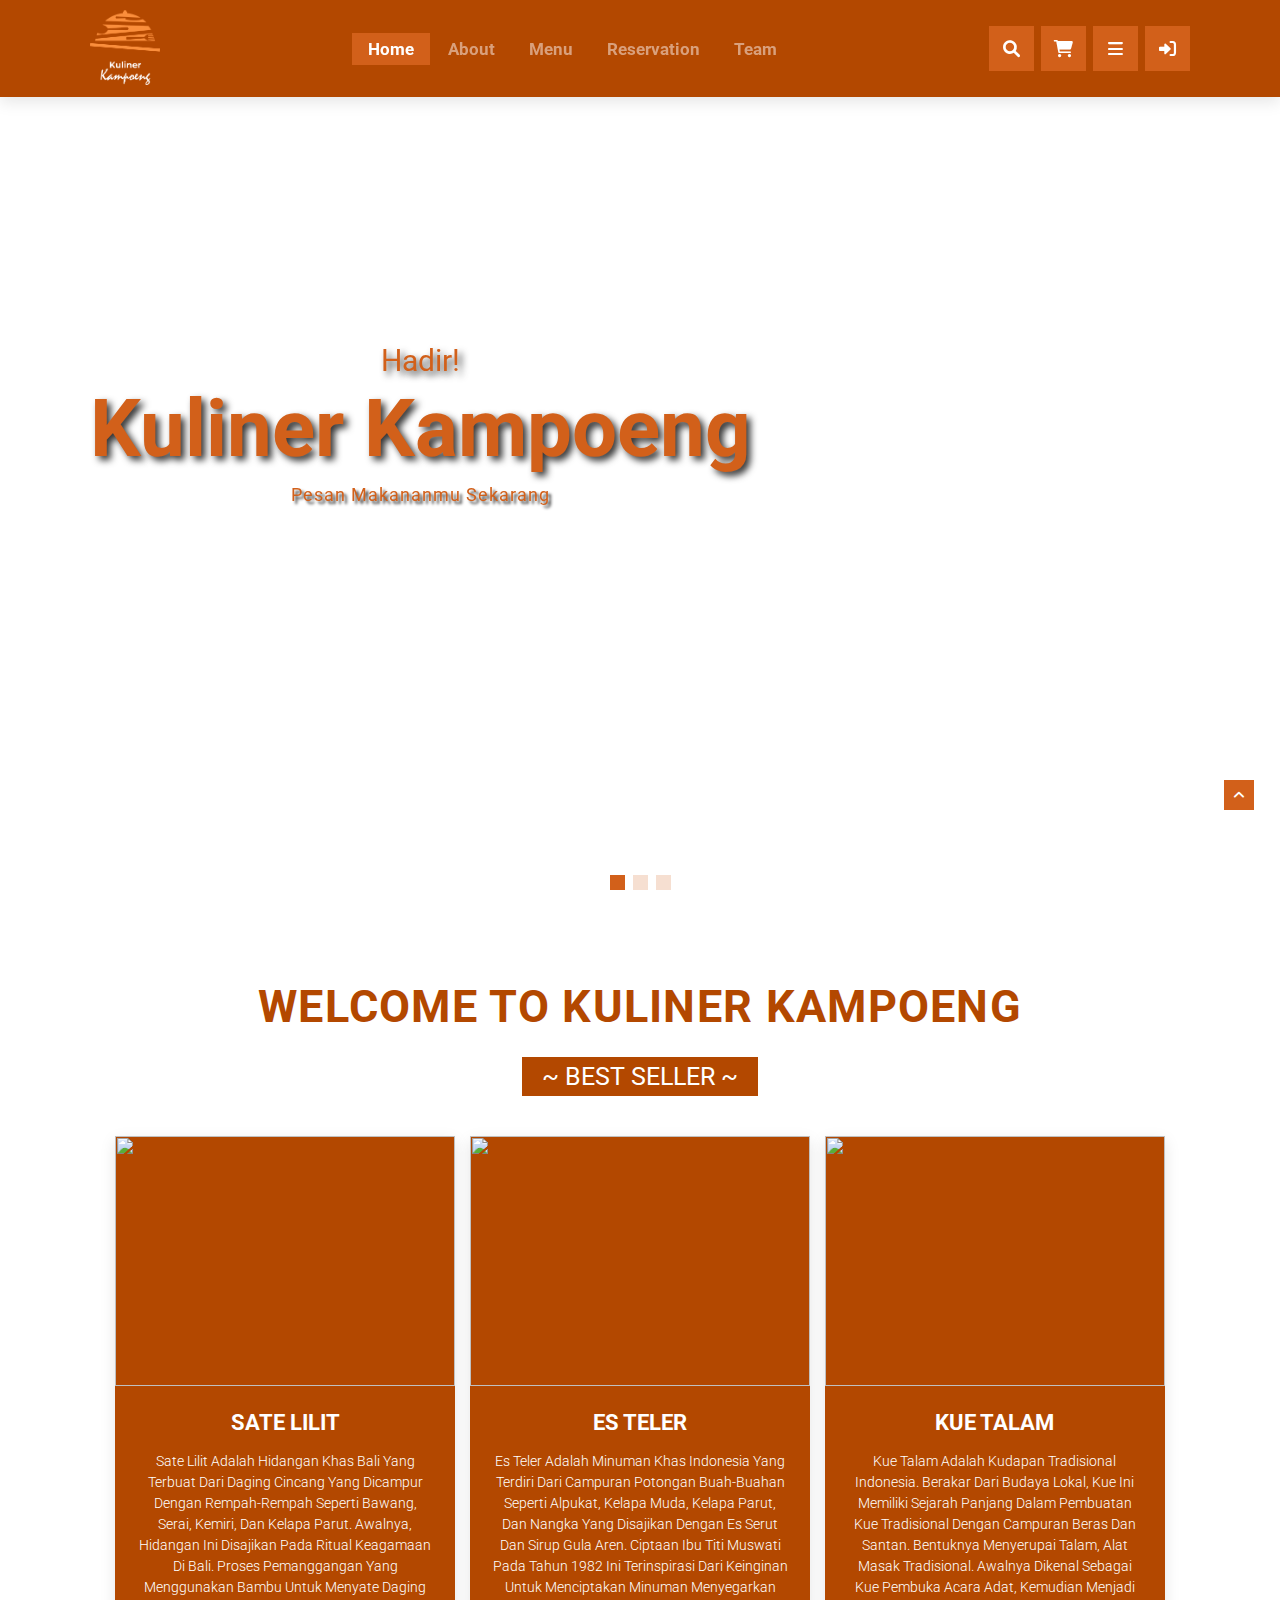
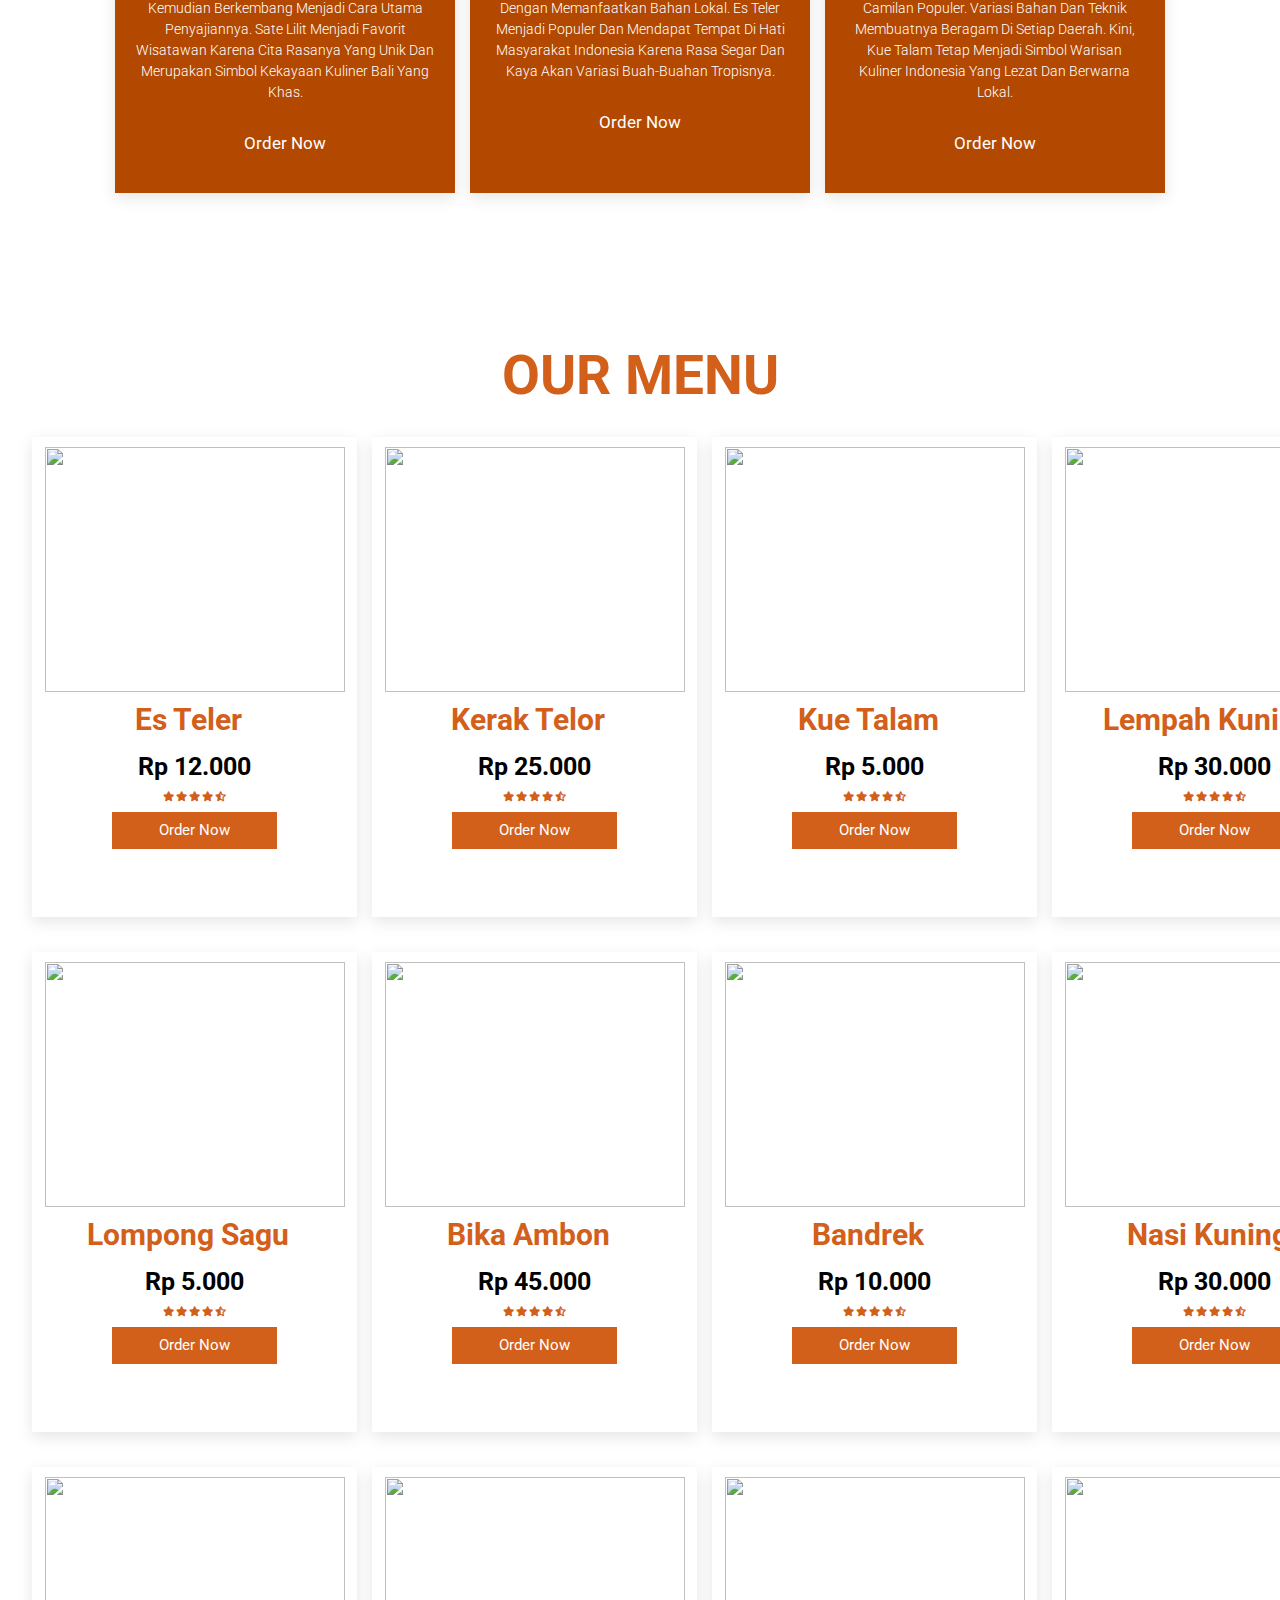
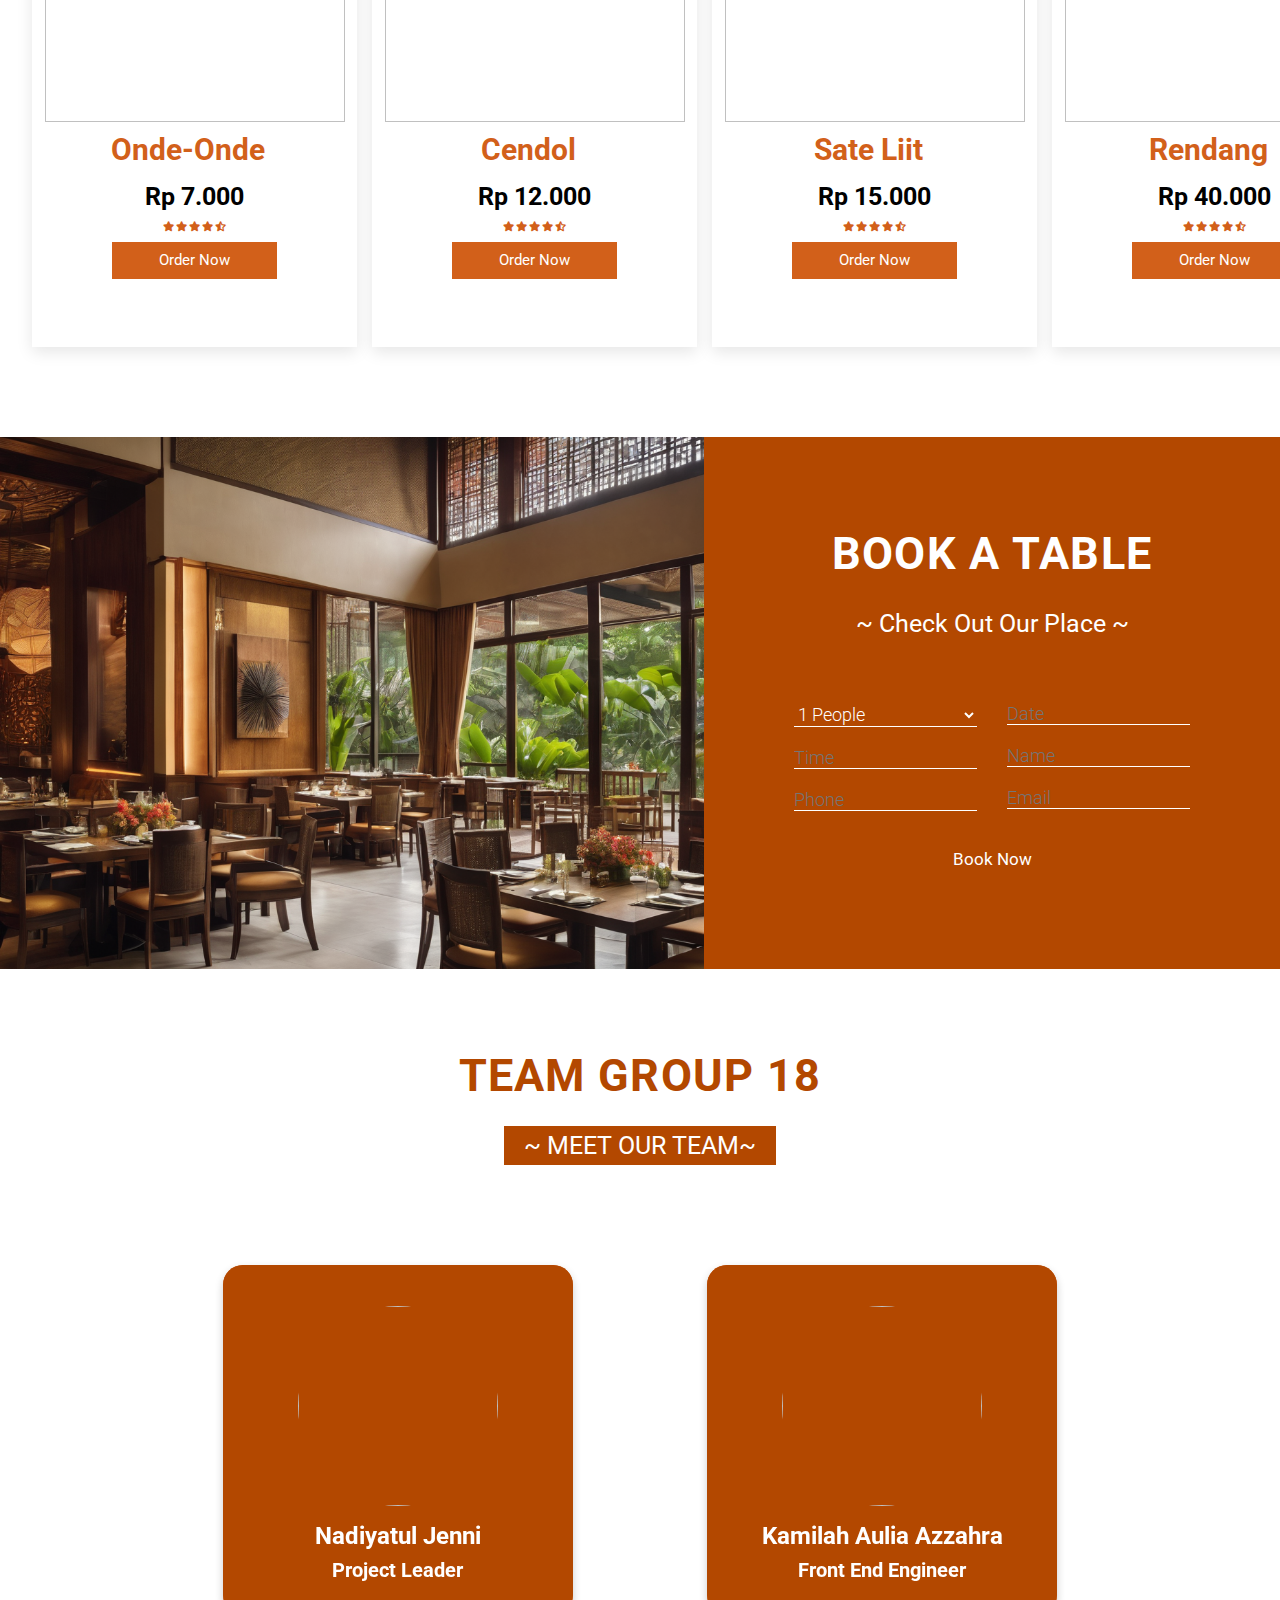
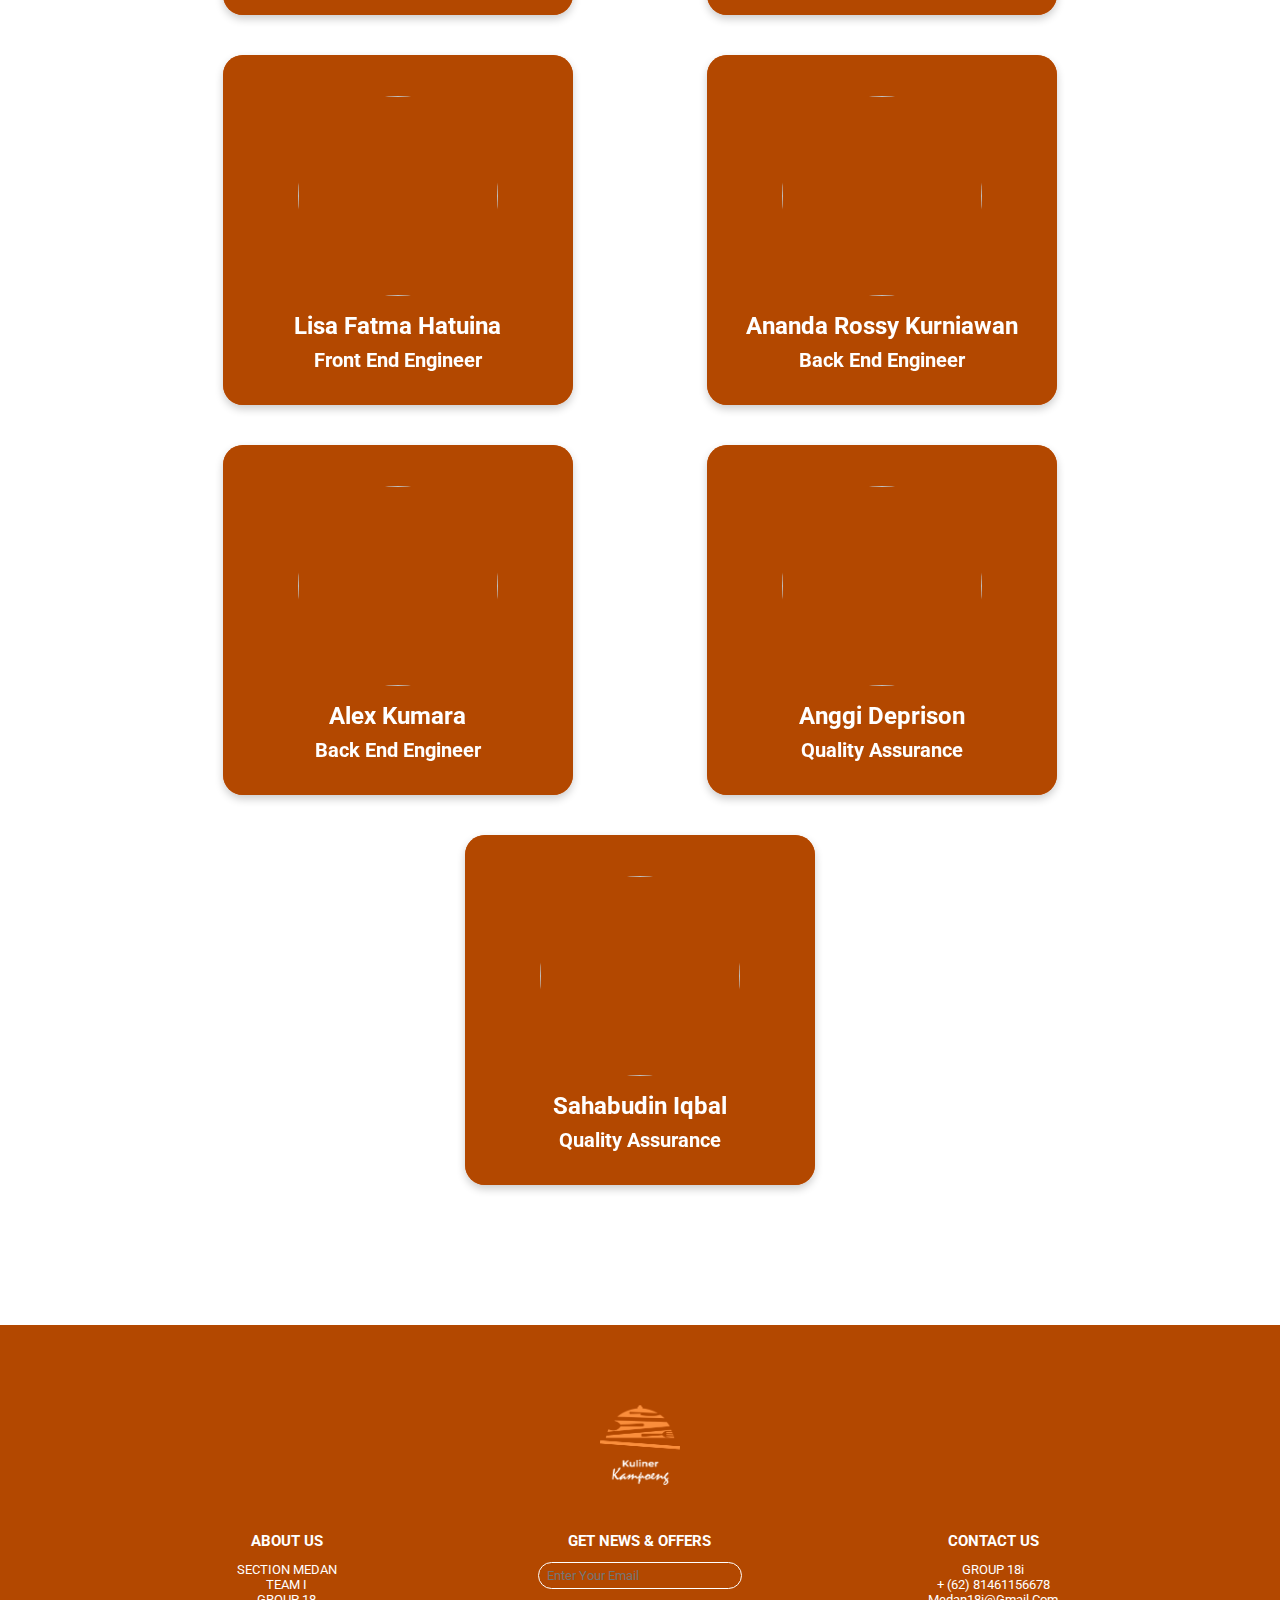
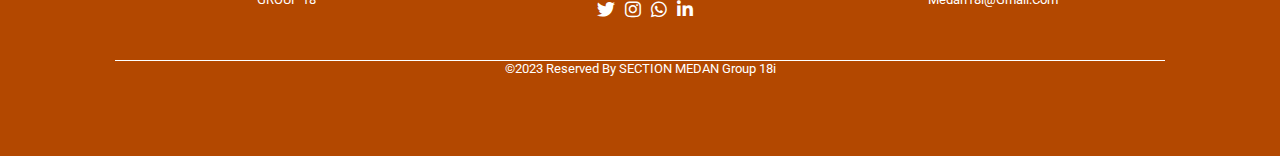
==== index.html @ fc72dc9d "terbaru" ====
<!DOCTYPE html>
<html>
<head>
	<meta charset="utf-8">
	<meta name="viewport" content="width=device-width, initial-scale=1">
	<title>MEDAN 18</title>
	<link rel="stylesheet" type="text/css" href="https://cdnjs.cloudflare.com/ajax/libs/font-awesome/6.0.0/css/all.min.css">
	<link rel="stylesheet" type="text/css" href="style.css">
    <link rel="stylesheet" href="https://unpkg.com/swiper/swiper-bundle.min.css"/>

</head>
<body>
	<!-- header section start -->
	<header>
		<a href="#" class="logo"><img src="img/Logo Group 18.png"></a>

		<nav class="navbar">
			<a href="#home" class="active"><strong>home</strong></a>
			<a href="#about"><strong>about</strong></a>
			<a href="#menu"><strong>menu</strong></a>
			<a href="#reservation"><strong>reservation</strong></a>
			<a href="#team"><strong>team</strong></a>
		</nav>

		<div class="icons">
			<i class="fas fa-bars" id="menu"></i>
			<i class="fas fa-search"></i>
			<i class="fas fa-shopping-cart"></i>
			<i class="fas fa-bars" id="menu-toggle"></i>
			<a onclick="redirectToLogin()">
				<i class="fas fa-sign-in-alt"></i></a>				
			</div>
			
		</div>
	</header>
	<!-- header section end -->

	<!-- slider section start -->
	<div class="home" id="home">
		<div class="swiper home-slider">
			<div class="swiper-wrapper wrapper">
				<div class="swiper-slide slide slide1">
					<div class="content">
						

						<h3><strong>Hadir!</strong></h3>
						<h1>Kuliner Kampoeng</h1>
						<p>
							<strong>Pesan Makananmu Sekarang</strong> 
						</p>
						<a href="#" class="btn">order now</a>
					</div>
				</div>

				<div class="swiper-slide slide slide2">
					<div class="content">
						

						<h3><strong>Diskon Hari ini!</strong></h3>
						<h1>Rasakan kelezatan</h1>
						<p>
							<strong>Temukan kelezatan dengan satu klik</strong>
						</p>
						<a href="#" class="btn">order now</a>
					</div>
				</div>

				<div class="swiper-slide slide slide3">
					<div class="content">
						

						<h3><strong>Promo Eksklusif!</strong></h3>
						<h1>memberikan voucher</h1>
						<p>
							<strong>Potongan harga untuk setiap pembelian</strong>
						</p>
						<a href="#" class="btn">order now</a>
					</div>
				</div>
			</div>

			<div class="swiper-pagination"></div>
		</div>
	</div>
	<!-- slider section ends -->

	<!-- welcome section start -->
	<section class="welcome" id="about">
		<h1 class="heading">WELCOME TO KULINER KAMPOENG</h1>
		<center><h3 class="sub-heading"> <strong>~ BEST SELLER ~</strong> </h3></center>

		<div class="box-container">
			<div class="box">
				<div class="image">
					<img src="img/sate lilit.png">
				</div>

				<div class="content">
					<h3><strong>SATE LILIT</strong></h3>
					<p>Sate lilit adalah hidangan khas Bali yang terbuat dari daging cincang yang dicampur dengan rempah-rempah seperti bawang, serai, kemiri, dan kelapa parut. Awalnya, hidangan ini disajikan pada ritual keagamaan di Bali. Proses pemanggangan yang menggunakan bambu untuk menyate daging kemudian berkembang menjadi cara utama penyajiannya. Sate lilit menjadi favorit wisatawan karena cita rasanya yang unik dan merupakan simbol kekayaan kuliner Bali yang khas.</p>

					<a href="#" class="btn">Order Now</a>
				</div>
			</div>

			<div class="box">
				<div class="image">
					<img src="img/Es Teller.png">
				</div>

				<div class="content">
					<h3><strong>ES TELER</strong></h3>
					<p>Es Teler adalah minuman khas Indonesia yang terdiri dari campuran potongan buah-buahan seperti alpukat, kelapa muda, kelapa parut, dan nangka yang disajikan dengan es serut dan sirup gula aren. Ciptaan Ibu Titi Muswati pada tahun 1982 ini terinspirasi dari keinginan untuk menciptakan minuman menyegarkan dengan memanfaatkan bahan lokal. Es Teler menjadi populer dan mendapat tempat di hati masyarakat Indonesia karena rasa segar dan kaya akan variasi buah-buahan tropisnya.</p>

					<a href="#" class="btn">Order Now</a>
				</div>
			</div>

			<div class="box">
				<div class="image">
					<img src="img/kue talam.png">
				</div>

				<div class="content">
					<h3><strong>KUE TALAM</strong></h3>
					<p>Kue Talam adalah kudapan tradisional Indonesia. Berakar dari budaya lokal, kue ini memiliki sejarah panjang dalam pembuatan kue tradisional dengan campuran beras dan santan. Bentuknya menyerupai talam, alat masak tradisional. Awalnya dikenal sebagai kue pembuka acara adat, kemudian menjadi camilan populer. Variasi bahan dan teknik membuatnya beragam di setiap daerah. Kini, Kue Talam tetap menjadi simbol warisan kuliner Indonesia yang lezat dan berwarna lokal.</p>

					<a href="#" class="btn">Order Now</a>
				</div>
			</div>
		</div>
	</section>
	<!-- welcome section start -->

	<!-- menu section start -->
	<div class="menu" id="Menu">
		<h1>OUR MENU</h1>

		<div class="menu_box">
			<div class="menu_card">

				<div class="menu_image">
					<img src="img/Es Teller.png">
				</div>

				<div class="small_card">
					<i class="fa-solid fa-heart"></i>
				</div>

				<div class="menu_info">
					<h2>es teler</h2>
					<h3>Rp 12.000</h3>
					<div class="menu_icon">
						<i class="fa-solid fa-star"></i>
						<i class="fa-solid fa-star"></i>
						<i class="fa-solid fa-star"></i>
						<i class="fa-solid fa-star"></i>
						<i class="fa-solid fa-star-half-stroke"></i>
					</div>
					<a href="#" class="menu_btn">Order Now</a>
				</div>

			</div> 
			
			<div class="menu_card">

				<div class="menu_image">
					<img src="img/kerak telor.png">
				</div>

				<div class="small_card">
					<i class="fa-solid fa-heart"></i>
				</div>

				<div class="menu_info">
					<h2>Kerak Telor</h2>
					<h3>Rp 25.000</h3>
					<div class="menu_icon">
						<i class="fa-solid fa-star"></i>
						<i class="fa-solid fa-star"></i>
						<i class="fa-solid fa-star"></i>
						<i class="fa-solid fa-star"></i>
						<i class="fa-solid fa-star-half-stroke"></i>
					</div>
					<a href="#" class="menu_btn">Order Now</a>
				</div>

			</div> 

			<div class="menu_card">

				<div class="menu_image">
					<img src="img/kue talam.png">
				</div>

				<div class="small_card">
					<i class="fa-solid fa-heart"></i>
				</div>

				<div class="menu_info">
					<h2>Kue Talam</h2>
					<h3>Rp 5.000</h3>
					<div class="menu_icon">
						<i class="fa-solid fa-star"></i>
						<i class="fa-solid fa-star"></i>
						<i class="fa-solid fa-star"></i>
						<i class="fa-solid fa-star"></i>
						<i class="fa-solid fa-star-half-stroke"></i>
					</div>
					<a href="#" class="menu_btn">Order Now</a>
				</div>

			</div> 

			<div class="menu_card">

				<div class="menu_image">
					<img src="img/lempah kuning.png">
				</div>

				<div class="small_card">
					<i class="fa-solid fa-heart"></i>
				</div>

				<div class="menu_info">
					<h2>Lempah Kuning</h2>
					<h3>Rp 30.000</h3>
					<div class="menu_icon">
						<i class="fa-solid fa-star"></i>
						<i class="fa-solid fa-star"></i>
						<i class="fa-solid fa-star"></i>
						<i class="fa-solid fa-star"></i>
						<i class="fa-solid fa-star-half-stroke"></i>
					</div>
					<a href="#" class="menu_btn">Order Now</a>
				</div>

			</div> 

			<div class="menu_card">

				<div class="menu_image">
					<img src="img/lompong sagu.png">
				</div>

				<div class="small_card">
					<i class="fa-solid fa-heart"></i>
				</div>

				<div class="menu_info">
					<h2>Lompong Sagu</h2>
					<h3>Rp 5.000</h3>
					<div class="menu_icon">
						<i class="fa-solid fa-star"></i>
						<i class="fa-solid fa-star"></i>
						<i class="fa-solid fa-star"></i>
						<i class="fa-solid fa-star"></i>
						<i class="fa-solid fa-star-half-stroke"></i>
					</div>
					<a href="#" class="menu_btn">Order Now</a>
				</div>

			</div> 

			<div class="menu_card">

				<div class="menu_image">
					<img src="img/bika ambon.png">
				</div>

				<div class="small_card">
					<i class="fa-solid fa-heart"></i>
				</div>

				<div class="menu_info">
					<h2>Bika Ambon</h2>
					<h3>Rp 45.000</h3>
					<div class="menu_icon">
						<i class="fa-solid fa-star"></i>
						<i class="fa-solid fa-star"></i>
						<i class="fa-solid fa-star"></i>
						<i class="fa-solid fa-star"></i>
						<i class="fa-solid fa-star-half-stroke"></i>
					</div>
					<a href="#" class="menu_btn">Order Now</a>
				</div>

			</div> 

			<div class="menu_card">

				<div class="menu_image">
					<img src="img/bandrek.png">
				</div>

				<div class="small_card">
					<i class="fa-solid fa-heart"></i>
				</div>

				<div class="menu_info">
					<h2>bandrek</h2>
					<h3>Rp 10.000</h3>
					<div class="menu_icon">
						<i class="fa-solid fa-star"></i>
						<i class="fa-solid fa-star"></i>
						<i class="fa-solid fa-star"></i>
						<i class="fa-solid fa-star"></i>
						<i class="fa-solid fa-star-half-stroke"></i>
					</div>
					<a href="#" class="menu_btn">Order Now</a>
				</div>

			</div> 

			<div class="menu_card">

				<div class="menu_image">
					<img src="img/nasi kuning.png">
				</div>

				<div class="small_card">
					<i class="fa-solid fa-heart"></i>
				</div>

				<div class="menu_info">
					<h2>Nasi Kuning</h2>
					<h3>Rp 30.000</h3>
					<div class="menu_icon">
						<i class="fa-solid fa-star"></i>
						<i class="fa-solid fa-star"></i>
						<i class="fa-solid fa-star"></i>
						<i class="fa-solid fa-star"></i>
						<i class="fa-solid fa-star-half-stroke"></i>
					</div>
					<a href="#" class="menu_btn">Order Now</a>
				</div>

			</div> 

			<div class="menu_card">

				<div class="menu_image">
					<img src="img/onde-onde.jpg">
				</div>

				<div class="small_card">
					<i class="fa-solid fa-heart"></i>
				</div>

				<div class="menu_info">
					<h2>Onde-Onde</h2>
					<h3>Rp 7.000</h3>
					<div class="menu_icon">
						<i class="fa-solid fa-star"></i>
						<i class="fa-solid fa-star"></i>
						<i class="fa-solid fa-star"></i>
						<i class="fa-solid fa-star"></i>
						<i class="fa-solid fa-star-half-stroke"></i>
					</div>
					<a href="#" class="menu_btn">Order Now</a>
				</div>

			</div> 

			<div class="menu_card">

				<div class="menu_image">
					<img src="img/Cendol.png">
				</div>

				<div class="small_card">
					<i class="fa-solid fa-heart"></i>
				</div>

				<div class="menu_info">
					<h2>Cendol</h2>
					<h3>Rp 12.000</h3>
					<div class="menu_icon">
						<i class="fa-solid fa-star"></i>
						<i class="fa-solid fa-star"></i>
						<i class="fa-solid fa-star"></i>
						<i class="fa-solid fa-star"></i>
						<i class="fa-solid fa-star-half-stroke"></i>
					</div>
					<a href="#" class="menu_btn">Order Now</a>
				</div>

			</div> 

			<div class="menu_card">

				<div class="menu_image">
					<img src="imG/sate lilit.png">
				</div>

				<div class="small_card">
					<i class="fa-solid fa-heart"></i>
				</div>

				<div class="menu_info">
					<h2>Sate Liit</h2>
					<h3>Rp 15.000</h3>
					<div class="menu_icon">
						<i class="fa-solid fa-star"></i>
						<i class="fa-solid fa-star"></i>
						<i class="fa-solid fa-star"></i>
						<i class="fa-solid fa-star"></i>
						<i class="fa-solid fa-star-half-stroke"></i>
					</div>
					<a href="#" class="menu_btn">Order Now</a>
				</div>

			</div> 

			<div class="menu_card">

				<div class="menu_image">
					<img src="img/rendang.png">
				</div>

				<div class="small_card">
					<i class="fa-solid fa-heart"></i>
				</div>

				<div class="menu_info">
					<h2>Rendang</h2>
					<h3>Rp 40.000</h3>
					<div class="menu_icon">
						<i class="fa-solid fa-star"></i>
						<i class="fa-solid fa-star"></i>
						<i class="fa-solid fa-star"></i>
						<i class="fa-solid fa-star"></i>
						<i class="fa-solid fa-star-half-stroke"></i>
					</div>
					<a href="#" class="menu_btn">Order Now</a>
				</div>

			</div> 
			
		</div>

	</div>
	<!-- menu section end -->

	<!-- reservation section start -->
		<div class="reservation" id="reservation">
			<div class="image">
				
			</div>

			<div class="form">
				<h1 class="heading">book a table</h1>
				<center><h3 class="sub-heading"><strong>~ check out our place ~</strong> </h3></center>

				<form>
					<div class="form-holder">
						<div>
							<select>
								<option>1 people</option>
								<option>2 people</option>
								<option>3 people</option>
								<option>4 people</option>
							</select>

							<input type="text" name="" placeholder="Time">
							<input type="text" name="" placeholder="Phone">
						</div>

						<div>
							<input type="text" name="" placeholder="Date">
							<input type="text" name="" placeholder="Name">
							<input type="email" name="" placeholder="email">
						</div>
					</div>
					<center><a href="#" class="btn">Book now</a></center>
				</form>
			</div>
		</div>
	<!-- reservation section ends -->
	<!-- our team section start -->
	<section class="our-team" id="team">
		<h1 class="heading"> TEAM GROUP 18</h1>
		<center>
			<h3 class="sub-heading"> <strong>~ MEET OUR TEAM~</strong> </h3>
		</center>
            <div class="baris">
                <div class="flip_card">
                    <div class="flip">
                        <div class="front">
                            <img src="img/Nadiya.JPG">
                            <h3>Nadiyatul Jenni</h3>
                            <h4>Project Leader</h4>
                        </div>
                        <div class="back">
                            <p>Universitas Negeri Padang</p>
                            <p>Teknik Pertambangan</p>
                        </div>
                    </div>
                </div>
    
                <div class="flip_card">
                    <div class="flip">
                        <div class="front">
                            <img src="img/Mila.jpg">
                            <h3>Kamilah Aulia Azzahra</h3>
                            <h4>Front End Engineer</h4>
                        </div>
                        <div class="back">
                            <p>Universitas Krisnadwipayana</p>
                            <p>Teknik Informatika</p>
                        </div>
                    </div>
                </div>
    
                <div class="flip_card">
                    <div class="flip">
                        <div class="front">
                            <img src="img/Lisa.jpg">
                            <h3>Lisa Fatma Hatuina</h3>
                            <h4>Front End Engineer</h4>
                        </div>
                        <div class="back">
                            <p>Universitas Pattimura</p>
                            <p>Kimia</p>
                        </div>
                    </div>
                </div>
            
                <div class="flip_card">
                    <div class="flip">
                        <div class="front">
                            <img src="img/Rossy.png">
                            <h3>Ananda Rossy Kurniawan</h3>
                            <h4>Back End Engineer</h4>
                        </div>
                        <div class="back">
                            <p>Universitas Negeri Surabaya</p>
                            <p>Fisika</p>
                        </div>
                    </div>
                </div>
    
                <div class="flip_card">
                  <div class="flip">
                      <div class="front">
                          <img src="img/alex.jpg">
                          <h3>Alex Kumara</h3>
                          <h4>Back End Engineer</h4>
                      </div>
                      <div class="back">
                          <p>Universitas Negeri Semarang</p>
                          <p>Pendidikan Bahasa Prancis</p>
                      </div>
                  </div>
              </div>

              <div class="flip_card">
                <div class="flip">
                    <div class="front">
                        <img src="img/Anggi.jpg">
                        <h3>Anggi Deprison</h3>
                        <h4>Quality Assurance</h4>
                    </div>
                    <div class="back">
                        <p>Universitas Andalas</p>
                        <p>Ilmu Ekonomi</p>
                    </div>
                </div>
            </div>

                <div class="flip_card">
                    <div class="flip">
                        <div class="front">
                            <img src="img/Iqbal.jpg">
                            <h3>Sahabudin Iqbal</h3>
                            <h4>Quality Assurance</h4>
                        </div>
                        <div class="back">
                            <p>Universitas Muhammadiyah Sumatera Utara</p>
                            <p>Teknik Elektro</p>
                        </div>
                    </div>
                </div>
            </div>
        </div>
	</section>
	<!-- our team section ends -->

	<!-- footer section start -->
	<section class="footer">
		<img src="img/Logo Group 18.png" class="logo" width="80" height="80">

		<div class="container">
			<div>
				<h3>ABOUT US</h3>
				<p>SECTION MEDAN</p>
				<p>TEAM I</p>
				<P>GROUP 18</P>
			</div>

			<div>
				<h3>GET NEWS & OFFERS</h3>
				<input type="email" name="" placeholder="enter your email">
				<ul>
					<li><a href="#"><i class="fa-brands fa-twitter"></i></a></li>
					<li><a href="#"><i class="fa-brands fa-instagram"></i></a></li>
					<li><a href="#"><i class="fa-brands fa-whatsapp"></i></a></li>
					<li><a href="#"><i class="fa-brands fa-linkedin-in"></i></a></li>
				</ul>
			</div>

			<div>
				<h3>CONTACT US</h3>
				<span>GROUP 18i</span>
				<span>+ (62) 81461156678</span>
				<span>Medan18i@gmail.com</span>
			</div>
		</div>

		<p>&copy;2023 Reserved by SECTION MEDAN Group 18i</p>
	</section>
	<!-- footer section end -->

	<!-- jump to top -->

	<a href="#"><button class="topbtn"><i class="fa-solid fa-angle-up"></i></button></a>


	<!-- Swiper JS -->
    <script src="https://unpkg.com/swiper/swiper-bundle.min.js"></script>

    <!-- Initialize Swiper -->
    <script>
      var swiper = new Swiper(".home-slider", {
        spaceBetween: 30,
        centeredSlides: true,
        autoplay: {
          delay: 7500,
          disableOnInteraction: false,
        },
        pagination: {
          el: ".swiper-pagination",
          clickable: true,
        },
        loop:true,
      });
    </script>
	<script type="text/javascript">
		let menu = document.querySelector('#menu');
		let navbar = document.querySelector('.navbar');

		menu.onclick = () =>{
			menu.classList.toggle('fa-times');
			navbar.classList.toggle('active');
		}
	</script>
	<script>
    function redirectToLogin() {
        window.location.href = "Login.html";
    }
</script>
<script>
    function toggleMenuLinks() {
        var menuLinks = document.querySelector('.menu-links');
        menuLinks.style.display = (menuLinks.style.display === 'block' ? 'none' : 'block');
    }
    document.getElementById('menu-toggle').addEventListener('click', toggleMenuLinks);
    document.getElementById('login-link').addEventListener('click', function () {
        window.location.href = "Login.html"; 
    });

    document.getElementById('signin-link').addEventListener('click', function () {
        window.location.href = "Sign_in.html"; 
    });
</script>


</body>
</html>
---- style.css ----
@import url('https://fonts.googleapis.com/css2?family=Roboto:wght@100;300;400;500;700&display=swap');

:root
{
	--black: #b34800;
	--light-color: #d2601a;
	--box-shadow: 0 .5rem 1.5rem rgba(0,0,0,.1);
}
*
{
	font-family: 'Roboto', sans-serif;
	margin: 0;
	padding: 0;
	box-sizing: border-box;
	text-decoration: none;
	border: none;
	outline: none;
	text-transform: capitalize;
	transition: all .2s linear;
}
html
{
	font-size: 62.5%;
	overflow-x: hidden;
	scroll-behavior: smooth;
}
/*navbar style start*/
header
{
	position: fixed;
	top: 0;
	left: 0;
	right: 0;
	background: var(--black);
	padding: 1rem 7%;
	display: flex;
	align-items: center;
	justify-content: space-between;
	box-shadow: var(--box-shadow);
	z-index: 10000;
}
header .logo img 
{
	height: 75px;
}
header .navbar a 
{
	font-size: 1.7rem;
	padding: .5rem 1.5rem;
	color: #d9a07c ;
	border: .1rem solid transparent;
}
header .navbar a.active,
header .navbar a:hover
{
	color: #fff;
	border: .1rem solid #d2601a(205, 170, 124, 0.2);
	border-color: #d2601a;
	background-color: #d2601a;
} 
header .icons i 
{
	cursor: pointer;
	margin-left: .5rem;
	height: 4.5rem;
	width: 4.5rem;
	line-height: 4.5rem;
	background: var(--light-color);
	text-align: center;
	font-size: 1.7rem;
	color: #fff;
}
header .icons i:hover
{
	color: #fff;
	background: var(--light-color);
	transform: rotate(360deg);
}
header .icons #menu
{
	display: none;
	
}

.user-logo {
    cursor: pointer;
	margin-left: .5rem;
	height: 5rem;
	width: 5rem;
	line-height: 5rem;
	background: var(--light-color);
	text-align: center;
	font-size: 2rem;
	color: #fff;
}
/* Gaya tombol Login dan Sign In */
.menu-links a {
    color: #e5e5e5; /* Warna teks */
    padding: 8px 15px; /* Padding di sekitar teks */
    transition: background-color 0.3s; /* Animasi perubahan warna latar belakang */
}

.menu-links a:hover {
    background-color: var(--light-color);
    color: #fff; /* Warna teks saat dihover */
}

/*navbar style end here*/

/*slider style start*/
.home .home-slider .slide
{
	display: flex;
	align-items: center;
	height: 100vh;
	justify-content: flex-start;
}
.home .home-slider .slide1 
{
	background: url(img/backgroundnasi.jpg);
}
.home .home-slider .slide2
{
	background: url(img/kerak\ telor.png);
}
.home .home-slider .slide3
{
	background: url(img/kumpulan\ makanan.jpg);
}
.home .home-slider .slide1,
.home .home-slider .slide2,
.home .home-slider .slide3
{
	background-size: cover;
	background-repeat: no-repeat;
}
.home .home-slider .slide .content
{
	text-align: center;
	padding-left: 9rem;
}
.home .home-slider .slide .content h3
{
	color: var(--light-color);
	font-size: 3rem;
	font-weight: 300;
	text-shadow: 4px 4px 7px rgba(0, 0, 0, 0.8);
}
.home .home-slider .slide .content h1
{
	color: #d2601a;
	font-size: 8rem;
	text-shadow: 4px 4px 7px rgba(0, 0, 0, 0.8);
}
.home .home-slider .slide .content p 
{
	color:  #d2601a;
	font-weight: bold;
	font-size: 1.8rem;
	letter-spacing: 1px;
	padding: .5rem 0;
	line-height: 1.5;
	font-weight: 200;
	text-shadow: 3px 3px 3px rgba(0, 0, 0, 0.8);
}
.btn
{
	margin-top: 1rem;
	display: inline-block;
	font-size: 1.7rem;
	color: #fff;
	border: .1rem solid #d2601a(205,170,124,0.2);
	background: transparent;
	cursor: pointer;
	padding: .8rem 3rem;
	position: relative;
	overflow: hidden;
	z-index: 1;
}
.btn:before
{
	content: '';
	width: 100%;
	height: 100%;
	background: var(--light-color);
	z-index: -1;
	position: absolute;
	top: 0;
	left: -100%;
	transition: .5s;
}
.btn:hover.btn:before
{
	left: 0;
}
.swiper-pagination-bullet
{
	background: var(--light-color)!important;
	width: 15px!important;
	height: 15px!important;
	border-radius: 0!important;
}

/*slider style end*/

/*welcome style start*/
section
{
	padding: 8rem 9%;
}
.heading
{
	text-align: center;
	color: var(--black);
	font-size: 4.5rem;
	padding-bottom: 2rem;
	text-transform: uppercase;
	letter-spacing: 1.3px;
}
.sub-heading
{
	text-align: center;
	color: white;
	font-size: 2.5rem;
	padding: .5rem 2rem;
	font-weight: 300;
	margin-bottom: 4rem;
	background: var(--black);
	display: inline-block;
}

.welcome .box-container
{
	display: flex;
	gap: 1.5rem;
}
.welcome .box-container .box
{
	width: 33%;
	background: var(--black);
	box-shadow: var(--box-shadow);
	text-align: center;
	padding-bottom: 1%;
	
}
.welcome .box-container .box .image
{
	height: 25rem;
	width: 100%;
	overflow: hidden;
	position: relative;
}
.welcome .box-container .box .image img 
{
	height: 100%;
	width: 100%;
	object-fit: cover;
}
.welcome .box-container .box .image:hover img 
{
	transform: scale(1.1);
}
.welcome .box-container .box .content 
{
	padding: 2rem;
	padding-top: 2rem;
}
.welcome .box-container .box .content h3
{
	color: white;
	font-size: 2.2rem;
	font-weight: 400;
}
.welcome .box-container .box .content p 
{
	color: #fff;
	font-size: 1.4rem;
	font-weight: 300;
	padding: 1.2rem 0;
	line-height: 1.5;
}
/*welcome style end*/

/*our-menu style start*/
.our-menu
{
	background: url(our-menu-bg-1.png) left top no-repeat, url(img/our-menu-bg-3.jpg);

}
.our-menu .menu-container
{
	padding: 3rem 0;
	display: grid;
	grid-template-columns: repeat(auto-fit,minmax(50rem,2fr));
	gap: 5rem 10rem;
}
.our-menu .menu-container .item .item-name
{
	display: flex;
	justify-content: space-between;
	padding: 1rem 0;
	margin-top: .5rem;
}
.our-menu .menu-container .item .menu-item
{
	padding: .5rem 0;
}
.our-menu .menu-container .item .item-name h2
{
	font-size: 3rem;
	color:white;
	font-weight: 300;
}
.our-menu .menu-container .item .item-menu h3
{
	font-size: 2rem;
	color: white;
	font-weight: 200;
	display: inline-block;
}
.our-menu .menu-container .item .item-menu span 
{
	width: 37%;
	display: inline-block;
	border: 1px dotted white;
}
.our-menu .menu-container .item .item-menu ul 
{
	display: flex;
	font-size: 1.5rem;
	list-style: none;
	padding: .8rem 0;
	font-weight: 200;
}
.our-menu .menu-container .item .item-menu ul li a 
{
	color: white;
}

/*our-menu style ends*/

/*Menu*/

.menu{
    width: 100%;
    padding: 70px 0;
}

.menu h1{
    font-size: 55px;
    display: flex;
    align-items: center;
    justify-content: center;
    margin-bottom: 30px;
    color:  #d2601a;
}

.menu h1 span{
    color:  #d2601a;
    margin-left: 25px;
    font-family: mv boli;
}

.menu h1 span::after{
    content: '';
    width: 100%;
    height: 3px;
    background:  #d2601a;
    display: block;
    position: relative;
    bottom: 15px;
}

.menu .menu_box{
    width: 95%;
    margin: 0 auto;
    display: grid;
    grid-template-columns: 1fr 1fr 1fr 1fr;
    grid-gap: 15px;
}

.menu .menu_box .menu_card{
    width: 325px;
    height: 480px;
    padding-top: 10px;
    margin-bottom: 20px;
    box-shadow:0 .5rem 1.5rem rgba(0,0,0,.1);

}

.menu .menu_box .menu_card .menu_image{
    width: 300px;
    height: 245px;
    margin: 0 auto;
    overflow: hidden;
}

.menu .menu_box .menu_card .menu_image img{
    width: 100%;
    height: 100%;
    object-fit: cover;
    object-position: center;
    transition: 0.3s;
}

.menu .menu_box .menu_card .menu_image:hover img{
    transform: scale(1.1);
}

.menu .menu_box .menu_card .small_card{
    width: 45px;
    height: 45px;
    float: right;
    position: relative;
    top: -240px;
    right: -8px;
    opacity: 0;
    border-radius: 7px;
    transition: 0.3s;
}

.menu .menu_box .menu_card:hover .small_card{
    position: relative;
    top: -240px;
    right: 20px;
    opacity: 1;
}

.menu .menu_box .menu_card .small_card i{
    font-size: 25px;
    display: flex;
    align-items: center;
    justify-content: center;
    line-height: 50px;
    color:  #d2601a;
    cursor: pointer;
    text-shadow: 0 0 6px  #d2601a;
    transition: 0.2s;
}

.menu .menu_box .menu_card .small_card i:hover{
    color:  #d2601a;
}

.menu .menu_box .menu_card .menu_info h2{
    width: 80%;
    text-align: center;
    margin: 10px auto 10px auto;
    font-size: 30px;
    color:  #d2601a;
}

.menu .menu_box .menu_card .menu_info a{
    text-align: center;
    margin-top: 10px;
    line-height: 21px;
	font-size: 15px;
}

.menu .menu_box .menu_card .menu_info h3{
    text-align: center;
    margin-top: 15px;
	font-size: 25px;
}

.menu .menu_box .menu_card .menu_info .menu_icon{
    color:  #d2601a;
    text-align: center;
    margin: 10px 0 10px 0;
}

.menu .menu_box .menu_card .menu_info .menu_btn{
    display: flex;
    align-items: center;
    justify-content: center;
    text-decoration: none;
    color: white;
    background:  #d2601a;
    padding: 8px 10px;
    margin: 0 80px;
    transition: 0.3s;
}
/*Menu end*/


/*our team style start*/
  .brand{
	display: flex;
	flex-direction: column;
	align-items: center;
	justify-content: center;
	text-align: center;
	padding-top: 9rem;
	margin-bottom: 5rem;
  }
  .brand img{
	width: 180px;
	height: 100px;
  }
  .brand h2{
	font-size: 20px;
	width: 900px;
  }
  
  .team h2{
	font-size: 30px;
	font-weight: 500;
  }
  h3 {
	color: black, white;
	font-size: 24px;
	margin: 4px 0px;
  }
  
  h4 {
	color: white;
	font-size: 20px;
	margin: 4px 0px;
  }
  
  .back p {
	color: white;
	font-size: 24px;
	margin: 4px 20px;
  }
  
  .baris{
	margin: 40px 40px;
	display: flex;
	flex-wrap: wrap;   
	justify-content: space-around;
  }
  
  .front img{
	border-radius: 100%;
	width: 200px;
	height: 200px;
	margin: 12px 0px;
  }
  
  
  .flip_card {
	border-radius: 20px;
	background-color: transparent;
	width: 350px;
	height: 350px;
	margin: 20px 20px;
	perspective: 1000px;
  }
  
  .flip {
	position: relative;
	width: 100%;
	height: 100%;
	text-align: center;
	transition: transform 0.6s;
	transform-style: preserve-3d;
	box-shadow: 0 4px 8px 0 rgba(0, 0, 0, 0.2);
	backface-visibility: hidden;
	-moz-backface-visibility: hidden;
	border-radius: 20px;
  }
  
  .flip_card:focus {
	outline: 0;
  }
  
  .flip_card:hover .flip,
  .flip_card:focus .flip{
	transform: rotateY(180deg);
  }
  
  .front,
  .back {
	position: absolute;
	width: 100%;
	height: 100%;
	border-radius: 20px;
  }
  
  .front {
	display: flex;
	flex-direction: column;
	background-color: #b34800;
	color: white;
	z-index: 2;
	display: flex;
	justify-content: center;
	align-items: center;
  }
  
  .back {
	display: flex;
	flex-direction: column;
	background-color: #d2601a;
	color: white;
	transform: rotateY(180deg);
	z-index: 1;
	display: flex;
	justify-content: center;
	align-items: center;
  }
  
  @media (max-width: 950px){
	.brand h2{
		font-size: 16px;
		width: 580px;
	}
  }
/*our team style ends*/

/*reservation style start*/
.reservation
{
	display: flex;
	width: 100%;
	flex-wrap: wrap;
}
.reservation .image
{
	width: 55%;
	background: url(img/Reservasi.png);
	background-size: cover;
	background-repeat: no-repeat;
	background-position: center center;
	padding-top: 9rem;
}
.reservation .form 
{
	background: #b34800;
	width: 45%;
	padding: 9rem 7%;
}
.reservation .form h1
{
	color: #fff;
}
.reservation .form-holder
{
	display: flex;
	grid-gap: 3rem;
	width: 100%;
}
.reservation .form form input,
.reservation .form form select
{
	display: block;
	margin: 2rem 0;
	width: 100%;
	background: none;
	border-bottom: .1rem solid white;
	color: white;
	font-size: 1.8rem;
	font-weight: 300;
}
.reservation .form form input:placeholder
{
	color:white;
	text-decoration-color: #fff;
}
/*reservation style end*/

/*footer style start*/
.footer
{
	background-color: #b34800;
	text-align: center;
	color: white;
	font-size: 1.3rem;
}
.footer .container
{
	display: grid;
	grid-template-columns: repeat(auto-fit, minmax(30rem,2fr));
	color: white;
	grid-gap: 1rem;
	padding: 4rem 0;
	border-bottom: 1px solid white;
}
.footer .container div
{
	padding: 0 7rem;
}
.footer .container h3
{
	color: #fff;
	font-size: 1.5rem;
	padding-bottom: .8rem;
}
.footer .container input
{
	width: 100%;
	border: 1px solid white;
	padding: .5rem .8rem;
	background: transparent;
	border-radius: 20px;
	color: white;
}
.footer .container ul 
{
	list-style: none;
	display: flex;
	justify-content: center;
	padding-top: 1rem;
}
.footer .container ul li a 
{
	color: white;
	margin-left: 10px;
	font-size: 18px;
}
.footer .container span 
{
	display: block;
}
/*footer style ends*/



/*custom scroll bar*/

::-webkit-scrollbar{
	width: 12px;
}
::-webkit-scrollbar-track{
	background:  #ffffff;
}
::-webkit-scrollbar-thumb{
	background: #d2601a;
}

/*jump to top*/
.topbtn
{
	position: fixed;
	right: 2%;
	bottom: 10%;
	width: 30px;
	height: 30px;
	background: #d2601a;
	color: #fff;
	cursor: pointer;
}




/*media query*/
@media (max-width: 991px)
{
	html
	{
		font-size: 55%;
	}
	header
	{
		padding: 1rem 2rem;
	}
	header .logo img
	{
		height: 7rem;
	}
	.our-menu .menu-container
	{
		grid-template-columns: repeat(auto-fit,minmax(30rem,2fr));
	}
	.our-menu .menu-container .item .item-menu span 
	{
		width: 15%;
	}

}
@media (max-width: 768px)
{
	/*navbar media query*/
	header .logo img
	{
		height: 7rem;
	}
	header .icons #menu
	{
		display: inline-block;
	}
	header .navbar
	{
		position: absolute;
		top: 100%;
		left: 0;
		right: 0;
		background: #eee;
		border-top: .1rem solid rgba(205,170,124,0.2);
		border-bottom: .1rem solid rgba(205,170,124,0.2);
		padding: 1rem;
		clip-path: polygon(0 0,100% 0,100% 0,0 0);
	}
	header .navbar.active
	{
		clip-path: polygon(0 0,100% 0,100% 100%,0 100%);
	}
	header .navbar a 
	{
		display: block;
		padding: 1.5rem;
		margin: 1rem;
		font-size: 2rem;
		background: var(--black);
	}

	

	/*slider media query*/
	.home .home-slider .slide
	{
		justify-content: center;
		height: 80vh;
	}
	.home .home-slider .slide .content
	{
		padding: 0;
	}
	.home .home-slider .slide .content h1
	{
		font-size: 7rem;
	}

	/*welcome section*/

	.welcome .box-container
	{
		flex-wrap: wrap;
	}
	.welcome .box-container .box 
	{
		width: 100%;
	}
	.reservation .image
	{
		width: 0;
	}
	.reservation .form
	{
		width: 100%;
	}
	.reservation .form .form-holder
	{
		display: block;
	}
}
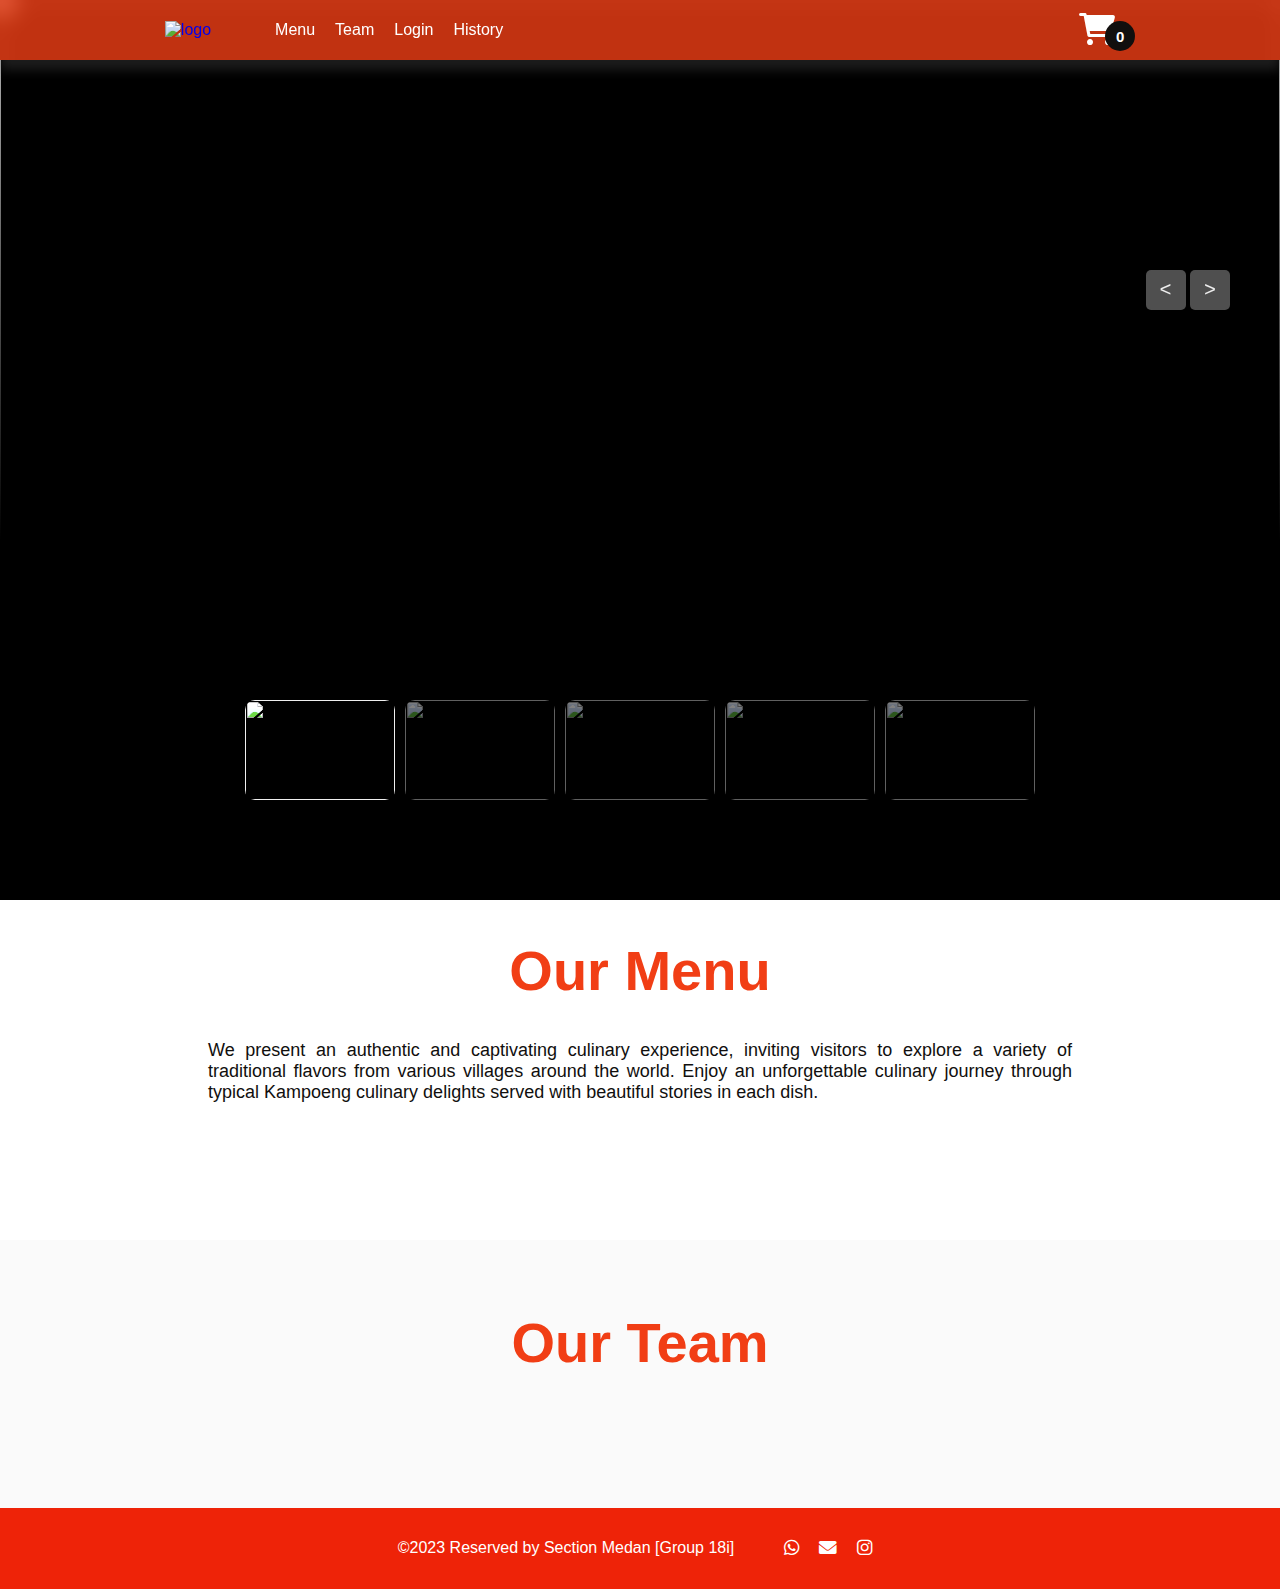
==== commit 5fa24151: "nyoba" ====
--- a/index.html
+++ b/index.html
@@ -1,679 +1,174 @@
 <!DOCTYPE html>
-<html>
+<html lang="en">
+
 <head>
-	<meta charset="utf-8">
-	<meta name="viewport" content="width=device-width, initial-scale=1">
-	<title>MEDAN 18</title>
-	<link rel="stylesheet" type="text/css" href="https://cdnjs.cloudflare.com/ajax/libs/font-awesome/6.0.0/css/all.min.css">
-	<link rel="stylesheet" type="text/css" href="style.css">
-    <link rel="stylesheet" href="https://unpkg.com/swiper/swiper-bundle.min.css"/>
+    <meta charset="UTF-8">
+    <meta name="viewport" content="width=device-width, initial-scale=1.0">
+    <title>Kuliner Kampoeng - Medan 18</title>
+    <link rel="stylesheet" href="css/style.css">
+    <link rel="stylesheet" type="text/css" href="https://cdnjs.cloudflare.com/ajax/libs/font-awesome/6.0.0/css/all.min.css">
+    <link rel="icon" type="image/png" href="img/logo.png">
+    
+    <!-- Header and Navigation Section -->
+    <header>
+        <a href="#"><img class="logo" src="img/logo-horizontal-white.png" alt="logo"></a>
+        <ul class="navbar">
+            <li><a href="#menu">Menu</a></li>
+            <li><a href="#team">Team</a></li>
+            <li><a href="login.html">Login</a></li>
+            <li><a href="history.html">History</a></li>
+        </ul>
+        <div class="iconCart">
+            <div class="fa-2xl fas fa-shopping-cart"></div>
+            <div class="totalQuantity">0</div>
+        </div>
+    </header>
+</head>
 
-</head>
 <body>
-	<!-- header section start -->
-	<header>
-		<a href="#" class="logo"><img src="img/Logo Group 18.png"></a>
-
-		<nav class="navbar">
-			<a href="#home" class="active"><strong>home</strong></a>
-			<a href="#about"><strong>about</strong></a>
-			<a href="#menu"><strong>menu</strong></a>
-			<a href="#reservation"><strong>reservation</strong></a>
-			<a href="#team"><strong>team</strong></a>
-		</nav>
-
-		<div class="icons">
-			<i class="fas fa-bars" id="menu"></i>
-			<i class="fas fa-search"></i>
-			<i class="fas fa-shopping-cart"></i>
-			<i class="fas fa-bars" id="menu-toggle"></i>
-			<a onclick="redirectToLogin()">
-				<i class="fas fa-sign-in-alt"></i></a>				
-			</div>
-			
-		</div>
-	</header>
-	<!-- header section end -->
-
-	<!-- slider section start -->
-	<div class="home" id="home">
-		<div class="swiper home-slider">
-			<div class="swiper-wrapper wrapper">
-				<div class="swiper-slide slide slide1">
-					<div class="content">
-						
-
-						<h3><strong>Hadir!</strong></h3>
-						<h1>Kuliner Kampoeng</h1>
-						<p>
-							<strong>Pesan Makananmu Sekarang</strong> 
-						</p>
-						<a href="#" class="btn">order now</a>
-					</div>
-				</div>
-
-				<div class="swiper-slide slide slide2">
-					<div class="content">
-						
-
-						<h3><strong>Diskon Hari ini!</strong></h3>
-						<h1>Rasakan kelezatan</h1>
-						<p>
-							<strong>Temukan kelezatan dengan satu klik</strong>
-						</p>
-						<a href="#" class="btn">order now</a>
-					</div>
-				</div>
-
-				<div class="swiper-slide slide slide3">
-					<div class="content">
-						
-
-						<h3><strong>Promo Eksklusif!</strong></h3>
-						<h1>memberikan voucher</h1>
-						<p>
-							<strong>Potongan harga untuk setiap pembelian</strong>
-						</p>
-						<a href="#" class="btn">order now</a>
-					</div>
-				</div>
-			</div>
-
-			<div class="swiper-pagination"></div>
-		</div>
-	</div>
-	<!-- slider section ends -->
-
-	<!-- welcome section start -->
-	<section class="welcome" id="about">
-		<h1 class="heading">WELCOME TO KULINER KAMPOENG</h1>
-		<center><h3 class="sub-heading"> <strong>~ BEST SELLER ~</strong> </h3></center>
-
-		<div class="box-container">
-			<div class="box">
-				<div class="image">
-					<img src="img/sate lilit.png">
-				</div>
-
-				<div class="content">
-					<h3><strong>SATE LILIT</strong></h3>
-					<p>Sate lilit adalah hidangan khas Bali yang terbuat dari daging cincang yang dicampur dengan rempah-rempah seperti bawang, serai, kemiri, dan kelapa parut. Awalnya, hidangan ini disajikan pada ritual keagamaan di Bali. Proses pemanggangan yang menggunakan bambu untuk menyate daging kemudian berkembang menjadi cara utama penyajiannya. Sate lilit menjadi favorit wisatawan karena cita rasanya yang unik dan merupakan simbol kekayaan kuliner Bali yang khas.</p>
-
-					<a href="#" class="btn">Order Now</a>
-				</div>
-			</div>
-
-			<div class="box">
-				<div class="image">
-					<img src="img/Es Teller.png">
-				</div>
-
-				<div class="content">
-					<h3><strong>ES TELER</strong></h3>
-					<p>Es Teler adalah minuman khas Indonesia yang terdiri dari campuran potongan buah-buahan seperti alpukat, kelapa muda, kelapa parut, dan nangka yang disajikan dengan es serut dan sirup gula aren. Ciptaan Ibu Titi Muswati pada tahun 1982 ini terinspirasi dari keinginan untuk menciptakan minuman menyegarkan dengan memanfaatkan bahan lokal. Es Teler menjadi populer dan mendapat tempat di hati masyarakat Indonesia karena rasa segar dan kaya akan variasi buah-buahan tropisnya.</p>
-
-					<a href="#" class="btn">Order Now</a>
-				</div>
-			</div>
-
-			<div class="box">
-				<div class="image">
-					<img src="img/kue talam.png">
-				</div>
-
-				<div class="content">
-					<h3><strong>KUE TALAM</strong></h3>
-					<p>Kue Talam adalah kudapan tradisional Indonesia. Berakar dari budaya lokal, kue ini memiliki sejarah panjang dalam pembuatan kue tradisional dengan campuran beras dan santan. Bentuknya menyerupai talam, alat masak tradisional. Awalnya dikenal sebagai kue pembuka acara adat, kemudian menjadi camilan populer. Variasi bahan dan teknik membuatnya beragam di setiap daerah. Kini, Kue Talam tetap menjadi simbol warisan kuliner Indonesia yang lezat dan berwarna lokal.</p>
-
-					<a href="#" class="btn">Order Now</a>
-				</div>
-			</div>
-		</div>
-	</section>
-	<!-- welcome section start -->
-
-	<!-- menu section start -->
-	<div class="menu" id="Menu">
-		<h1>OUR MENU</h1>
-
-		<div class="menu_box">
-			<div class="menu_card">
-
-				<div class="menu_image">
-					<img src="img/Es Teller.png">
-				</div>
-
-				<div class="small_card">
-					<i class="fa-solid fa-heart"></i>
-				</div>
-
-				<div class="menu_info">
-					<h2>es teler</h2>
-					<h3>Rp 12.000</h3>
-					<div class="menu_icon">
-						<i class="fa-solid fa-star"></i>
-						<i class="fa-solid fa-star"></i>
-						<i class="fa-solid fa-star"></i>
-						<i class="fa-solid fa-star"></i>
-						<i class="fa-solid fa-star-half-stroke"></i>
-					</div>
-					<a href="#" class="menu_btn">Order Now</a>
-				</div>
-
-			</div> 
-			
-			<div class="menu_card">
-
-				<div class="menu_image">
-					<img src="img/kerak telor.png">
-				</div>
-
-				<div class="small_card">
-					<i class="fa-solid fa-heart"></i>
-				</div>
-
-				<div class="menu_info">
-					<h2>Kerak Telor</h2>
-					<h3>Rp 25.000</h3>
-					<div class="menu_icon">
-						<i class="fa-solid fa-star"></i>
-						<i class="fa-solid fa-star"></i>
-						<i class="fa-solid fa-star"></i>
-						<i class="fa-solid fa-star"></i>
-						<i class="fa-solid fa-star-half-stroke"></i>
-					</div>
-					<a href="#" class="menu_btn">Order Now</a>
-				</div>
-
-			</div> 
-
-			<div class="menu_card">
-
-				<div class="menu_image">
-					<img src="img/kue talam.png">
-				</div>
-
-				<div class="small_card">
-					<i class="fa-solid fa-heart"></i>
-				</div>
-
-				<div class="menu_info">
-					<h2>Kue Talam</h2>
-					<h3>Rp 5.000</h3>
-					<div class="menu_icon">
-						<i class="fa-solid fa-star"></i>
-						<i class="fa-solid fa-star"></i>
-						<i class="fa-solid fa-star"></i>
-						<i class="fa-solid fa-star"></i>
-						<i class="fa-solid fa-star-half-stroke"></i>
-					</div>
-					<a href="#" class="menu_btn">Order Now</a>
-				</div>
-
-			</div> 
-
-			<div class="menu_card">
-
-				<div class="menu_image">
-					<img src="img/lempah kuning.png">
-				</div>
-
-				<div class="small_card">
-					<i class="fa-solid fa-heart"></i>
-				</div>
-
-				<div class="menu_info">
-					<h2>Lempah Kuning</h2>
-					<h3>Rp 30.000</h3>
-					<div class="menu_icon">
-						<i class="fa-solid fa-star"></i>
-						<i class="fa-solid fa-star"></i>
-						<i class="fa-solid fa-star"></i>
-						<i class="fa-solid fa-star"></i>
-						<i class="fa-solid fa-star-half-stroke"></i>
-					</div>
-					<a href="#" class="menu_btn">Order Now</a>
-				</div>
-
-			</div> 
-
-			<div class="menu_card">
-
-				<div class="menu_image">
-					<img src="img/lompong sagu.png">
-				</div>
-
-				<div class="small_card">
-					<i class="fa-solid fa-heart"></i>
-				</div>
-
-				<div class="menu_info">
-					<h2>Lompong Sagu</h2>
-					<h3>Rp 5.000</h3>
-					<div class="menu_icon">
-						<i class="fa-solid fa-star"></i>
-						<i class="fa-solid fa-star"></i>
-						<i class="fa-solid fa-star"></i>
-						<i class="fa-solid fa-star"></i>
-						<i class="fa-solid fa-star-half-stroke"></i>
-					</div>
-					<a href="#" class="menu_btn">Order Now</a>
-				</div>
-
-			</div> 
-
-			<div class="menu_card">
-
-				<div class="menu_image">
-					<img src="img/bika ambon.png">
-				</div>
-
-				<div class="small_card">
-					<i class="fa-solid fa-heart"></i>
-				</div>
-
-				<div class="menu_info">
-					<h2>Bika Ambon</h2>
-					<h3>Rp 45.000</h3>
-					<div class="menu_icon">
-						<i class="fa-solid fa-star"></i>
-						<i class="fa-solid fa-star"></i>
-						<i class="fa-solid fa-star"></i>
-						<i class="fa-solid fa-star"></i>
-						<i class="fa-solid fa-star-half-stroke"></i>
-					</div>
-					<a href="#" class="menu_btn">Order Now</a>
-				</div>
-
-			</div> 
-
-			<div class="menu_card">
-
-				<div class="menu_image">
-					<img src="img/bandrek.png">
-				</div>
-
-				<div class="small_card">
-					<i class="fa-solid fa-heart"></i>
-				</div>
-
-				<div class="menu_info">
-					<h2>bandrek</h2>
-					<h3>Rp 10.000</h3>
-					<div class="menu_icon">
-						<i class="fa-solid fa-star"></i>
-						<i class="fa-solid fa-star"></i>
-						<i class="fa-solid fa-star"></i>
-						<i class="fa-solid fa-star"></i>
-						<i class="fa-solid fa-star-half-stroke"></i>
-					</div>
-					<a href="#" class="menu_btn">Order Now</a>
-				</div>
-
-			</div> 
-
-			<div class="menu_card">
-
-				<div class="menu_image">
-					<img src="img/nasi kuning.png">
-				</div>
-
-				<div class="small_card">
-					<i class="fa-solid fa-heart"></i>
-				</div>
-
-				<div class="menu_info">
-					<h2>Nasi Kuning</h2>
-					<h3>Rp 30.000</h3>
-					<div class="menu_icon">
-						<i class="fa-solid fa-star"></i>
-						<i class="fa-solid fa-star"></i>
-						<i class="fa-solid fa-star"></i>
-						<i class="fa-solid fa-star"></i>
-						<i class="fa-solid fa-star-half-stroke"></i>
-					</div>
-					<a href="#" class="menu_btn">Order Now</a>
-				</div>
-
-			</div> 
-
-			<div class="menu_card">
-
-				<div class="menu_image">
-					<img src="img/onde-onde.jpg">
-				</div>
-
-				<div class="small_card">
-					<i class="fa-solid fa-heart"></i>
-				</div>
-
-				<div class="menu_info">
-					<h2>Onde-Onde</h2>
-					<h3>Rp 7.000</h3>
-					<div class="menu_icon">
-						<i class="fa-solid fa-star"></i>
-						<i class="fa-solid fa-star"></i>
-						<i class="fa-solid fa-star"></i>
-						<i class="fa-solid fa-star"></i>
-						<i class="fa-solid fa-star-half-stroke"></i>
-					</div>
-					<a href="#" class="menu_btn">Order Now</a>
-				</div>
-
-			</div> 
-
-			<div class="menu_card">
-
-				<div class="menu_image">
-					<img src="img/Cendol.png">
-				</div>
-
-				<div class="small_card">
-					<i class="fa-solid fa-heart"></i>
-				</div>
-
-				<div class="menu_info">
-					<h2>Cendol</h2>
-					<h3>Rp 12.000</h3>
-					<div class="menu_icon">
-						<i class="fa-solid fa-star"></i>
-						<i class="fa-solid fa-star"></i>
-						<i class="fa-solid fa-star"></i>
-						<i class="fa-solid fa-star"></i>
-						<i class="fa-solid fa-star-half-stroke"></i>
-					</div>
-					<a href="#" class="menu_btn">Order Now</a>
-				</div>
-
-			</div> 
-
-			<div class="menu_card">
-
-				<div class="menu_image">
-					<img src="imG/sate lilit.png">
-				</div>
-
-				<div class="small_card">
-					<i class="fa-solid fa-heart"></i>
-				</div>
-
-				<div class="menu_info">
-					<h2>Sate Liit</h2>
-					<h3>Rp 15.000</h3>
-					<div class="menu_icon">
-						<i class="fa-solid fa-star"></i>
-						<i class="fa-solid fa-star"></i>
-						<i class="fa-solid fa-star"></i>
-						<i class="fa-solid fa-star"></i>
-						<i class="fa-solid fa-star-half-stroke"></i>
-					</div>
-					<a href="#" class="menu_btn">Order Now</a>
-				</div>
-
-			</div> 
-
-			<div class="menu_card">
-
-				<div class="menu_image">
-					<img src="img/rendang.png">
-				</div>
-
-				<div class="small_card">
-					<i class="fa-solid fa-heart"></i>
-				</div>
-
-				<div class="menu_info">
-					<h2>Rendang</h2>
-					<h3>Rp 40.000</h3>
-					<div class="menu_icon">
-						<i class="fa-solid fa-star"></i>
-						<i class="fa-solid fa-star"></i>
-						<i class="fa-solid fa-star"></i>
-						<i class="fa-solid fa-star"></i>
-						<i class="fa-solid fa-star-half-stroke"></i>
-					</div>
-					<a href="#" class="menu_btn">Order Now</a>
-				</div>
-
-			</div> 
-			
-		</div>
-
-	</div>
-	<!-- menu section end -->
-
-	<!-- reservation section start -->
-		<div class="reservation" id="reservation">
-			<div class="image">
-				
-			</div>
-
-			<div class="form">
-				<h1 class="heading">book a table</h1>
-				<center><h3 class="sub-heading"><strong>~ check out our place ~</strong> </h3></center>
-
-				<form>
-					<div class="form-holder">
-						<div>
-							<select>
-								<option>1 people</option>
-								<option>2 people</option>
-								<option>3 people</option>
-								<option>4 people</option>
-							</select>
-
-							<input type="text" name="" placeholder="Time">
-							<input type="text" name="" placeholder="Phone">
-						</div>
-
-						<div>
-							<input type="text" name="" placeholder="Date">
-							<input type="text" name="" placeholder="Name">
-							<input type="email" name="" placeholder="email">
-						</div>
-					</div>
-					<center><a href="#" class="btn">Book now</a></center>
-				</form>
-			</div>
-		</div>
-	<!-- reservation section ends -->
-	<!-- our team section start -->
-	<section class="our-team" id="team">
-		<h1 class="heading"> TEAM GROUP 18</h1>
-		<center>
-			<h3 class="sub-heading"> <strong>~ MEET OUR TEAM~</strong> </h3>
-		</center>
-            <div class="baris">
-                <div class="flip_card">
-                    <div class="flip">
-                        <div class="front">
-                            <img src="img/Nadiya.JPG">
-                            <h3>Nadiyatul Jenni</h3>
-                            <h4>Project Leader</h4>
-                        </div>
-                        <div class="back">
-                            <p>Universitas Negeri Padang</p>
-                            <p>Teknik Pertambangan</p>
-                        </div>
+    <!-- Slider Section -->
+    <section id="slider">
+        <div class="slider">
+            <div class="listSlider">
+                <div class="item active">
+                    <img src="img/bakground-default.jpg">
+                    <div class="content">
+                        <p><b>Kuliner Kampoeng</b></p>
+                        <h2>Nusantara</h2>
+                        <p>
+                            Welcome to the world of authentic Indonesian flavors! Discover a multitude of the best local culinary delights that will tempt your taste buds.
+                        </p>
                     </div>
                 </div>
-    
-                <div class="flip_card">
-                    <div class="flip">
-                        <div class="front">
-                            <img src="img/Mila.jpg">
-                            <h3>Kamilah Aulia Azzahra</h3>
-                            <h4>Front End Engineer</h4>
-                        </div>
-                        <div class="back">
-                            <p>Universitas Krisnadwipayana</p>
-                            <p>Teknik Informatika</p>
-                        </div>
+                <div class="item">
+                    <img src="img/background-nasigoreng.jpg">
+                    <div class="content">
+                        <p><b>Kuliner Kampoeng</b></p>
+                        <h2>Nasi Goreng</h2>
+                        <p>
+                            Welcome the sensation of authentic and appetizing fried rice here! With secret spices and preserved cooking skills, bring warm and delicious Indonesian Fried Rice straight to your dining table.
+                        </p>
                     </div>
                 </div>
-    
-                <div class="flip_card">
-                    <div class="flip">
-                        <div class="front">
-                            <img src="img/Lisa.jpg">
-                            <h3>Lisa Fatma Hatuina</h3>
-                            <h4>Front End Engineer</h4>
-                        </div>
-                        <div class="back">
-                            <p>Universitas Pattimura</p>
-                            <p>Kimia</p>
-                        </div>
+                <div class="item">
+                    <img src="img/background-soto1.jpg">
+                    <div class="content">
+                        <p><b>Kuliner Kampoeng</b></p>
+                        <h2>Soto</h2>
+                        <p>
+                            Welcome to the world of Soto, where the harmony of spices and savory sauce embraces every bite. Discover the delicious flavors of authentic Indonesia through an unforgettable Soto culinary experience here.
+                        </p>
                     </div>
                 </div>
-            
-                <div class="flip_card">
-                    <div class="flip">
-                        <div class="front">
-                            <img src="img/Rossy.png">
-                            <h3>Ananda Rossy Kurniawan</h3>
-                            <h4>Back End Engineer</h4>
-                        </div>
-                        <div class="back">
-                            <p>Universitas Negeri Surabaya</p>
-                            <p>Fisika</p>
-                        </div>
+                <div class="item">
+                    <img src="img/background-tahusumedang.jpg">
+                    <div class="content">
+                        <p><b>Kuliner Kampoeng</b></p>
+                        <h2>Tahu Sumedang</h2>
+                        <p>
+                            Taste the uniqueness of Sumedang Tahu, delicious crispy fried tofu complemented by a distinctive taste. Let's explore the savory and delicious sensation of Sumedang Tofu that is inherent in every piece.
+                        </p>
                     </div>
                 </div>
-    
-                <div class="flip_card">
-                  <div class="flip">
-                      <div class="front">
-                          <img src="img/alex.jpg">
-                          <h3>Alex Kumara</h3>
-                          <h4>Back End Engineer</h4>
-                      </div>
-                      <div class="back">
-                          <p>Universitas Negeri Semarang</p>
-                          <p>Pendidikan Bahasa Prancis</p>
-                      </div>
-                  </div>
-              </div>
-
-              <div class="flip_card">
-                <div class="flip">
-                    <div class="front">
-                        <img src="img/Anggi.jpg">
-                        <h3>Anggi Deprison</h3>
-                        <h4>Quality Assurance</h4>
-                    </div>
-                    <div class="back">
-                        <p>Universitas Andalas</p>
-                        <p>Ilmu Ekonomi</p>
+                <div class="item">
+                    <img src="img/menu-keraktelor.png">
+                    <div class="content">
+                        <p><b>Kuliner Kampoeng</b></p>
+                        <h2>Kerak Telor</h2>
+                        <p>
+                            Welcome to the world of Jakarta flavors! Bring the warmth of the city to life through the culinary experience of Kerak Telor, a traditional food that combines the deliciousness of eggs, sticky rice and spices that appeal to the taste buds.
+                        </p>
                     </div>
                 </div>
             </div>
 
-                <div class="flip_card">
-                    <div class="flip">
-                        <div class="front">
-                            <img src="img/Iqbal.jpg">
-                            <h3>Sahabudin Iqbal</h3>
-                            <h4>Quality Assurance</h4>
-                        </div>
-                        <div class="back">
-                            <p>Universitas Muhammadiyah Sumatera Utara</p>
-                            <p>Teknik Elektro</p>
-                        </div>
-                    </div>
+            <!-- Button Arrows -->
+            <div class="arrows">
+                <button id="prev"><</button>
+                <button id="next">></button>
+            </div>
+
+            <!-- Thumbnail -->
+            <div class="thumbnail">
+                <div class="item active">
+                    <img src="img/bakground-default.jpg">
+                </div>
+                <div class="item">
+                    <img src="img/background-nasigoreng.jpg">
+                </div>
+                <div class="item">
+                    <img src="img/background-soto1.jpg">
+                </div>
+                <div class="item">
+                    <img src="img/background-tahusumedang.jpg">
+                </div>
+                <div class="item">
+                    <img src="img/menu-keraktelor.png">
                 </div>
             </div>
         </div>
-	</section>
-	<!-- our team section ends -->
+    </section>
 
-	<!-- footer section start -->
-	<section class="footer">
-		<img src="img/Logo Group 18.png" class="logo" width="80" height="80">
+    <!-- Menu Section -->
+    <section id="menu">
+        <div class="container">
+            <h1>Our Menu</h1>
+            <p>We present an authentic and captivating culinary experience, inviting visitors to explore a variety of traditional flavors from various villages around the world. Enjoy an unforgettable culinary journey through typical Kampoeng culinary delights served with beautiful stories in each dish.</p>
+            <div class="listProduct">
+                <div class="item">
+                    <!-- Items will be added dynamically here -->
+                </div>
+            </div>
+        </div>
+    </section>
 
-		<div class="container">
-			<div>
-				<h3>ABOUT US</h3>
-				<p>SECTION MEDAN</p>
-				<p>TEAM I</p>
-				<P>GROUP 18</P>
-			</div>
+    <!-- Cart Section -->
+    <section id="cart">
+        <div class="cart">
+            <h2>Cart</h2>
+            <div class="listCart">
+                <div class="item">
+                    <!-- Items will be added dynamically here -->
+                </div>
+            </div>
 
-			<div>
-				<h3>GET NEWS & OFFERS</h3>
-				<input type="email" name="" placeholder="enter your email">
-				<ul>
-					<li><a href="#"><i class="fa-brands fa-twitter"></i></a></li>
-					<li><a href="#"><i class="fa-brands fa-instagram"></i></a></li>
-					<li><a href="#"><i class="fa-brands fa-whatsapp"></i></a></li>
-					<li><a href="#"><i class="fa-brands fa-linkedin-in"></i></a></li>
-				</ul>
-			</div>
+            <div class="buttons">
+                <div class="close">CLOSE</div>
+                <div class="checkout">
+                    <a href="checkout.html">CHECKOUT</a>
+                </div>
+            </div>
+        </div>
+    </section>
 
-			<div>
-				<h3>CONTACT US</h3>
-				<span>GROUP 18i</span>
-				<span>+ (62) 81461156678</span>
-				<span>Medan18i@gmail.com</span>
-			</div>
-		</div>
+    <!-- Team Section -->
+    <section class="team" id="team">
+        <div class="container">
+            <div class="row">
+                <h1>Our Team</h1>
+            </div>
+            <div class="row team-card">
+                <!-- Team's card will be added dynamically here -->
+            </div>
+        </div>
+    </section>
 
-		<p>&copy;2023 Reserved by SECTION MEDAN Group 18i</p>
-	</section>
-	<!-- footer section end -->
+    <!-- Footer Section -->
+    <footer>
+        <div class="footer-bottom">
+            <p>©2023 Reserved by Section Medan [Group 18i]</p>
+            <ul class="socials">
+                <li><a href="https://wa.me/+6282384630991"><i class="fab fa-whatsapp"></i></a></li>
+                <li><a href="mailto:medan18i@gmail.com"><i class="fa fa-envelope"></i></a></li>
+                <li><a href="https://instagram.com"><i class="fab fa-instagram"></i></a></li>
+            </ul>
+        </div>
+    </footer>
+    
+<!-- jump to top -->
+<a href="#"><button class="topbtn"><i class="fa-solid fa-angle-up"></i></button></a>
 
-	<!-- jump to top -->
+    <script src="js/script.js"></script>
+</body>
 
-	<a href="#"><button class="topbtn"><i class="fa-solid fa-angle-up"></i></button></a>
-
-
-	<!-- Swiper JS -->
-    <script src="https://unpkg.com/swiper/swiper-bundle.min.js"></script>
-
-    <!-- Initialize Swiper -->
-    <script>
-      var swiper = new Swiper(".home-slider", {
-        spaceBetween: 30,
-        centeredSlides: true,
-        autoplay: {
-          delay: 7500,
-          disableOnInteraction: false,
-        },
-        pagination: {
-          el: ".swiper-pagination",
-          clickable: true,
-        },
-        loop:true,
-      });
-    </script>
-	<script type="text/javascript">
-		let menu = document.querySelector('#menu');
-		let navbar = document.querySelector('.navbar');
-
-		menu.onclick = () =>{
-			menu.classList.toggle('fa-times');
-			navbar.classList.toggle('active');
-		}
-	</script>
-	<script>
-    function redirectToLogin() {
-        window.location.href = "Login.html";
-    }
-</script>
-<script>
-    function toggleMenuLinks() {
-        var menuLinks = document.querySelector('.menu-links');
-        menuLinks.style.display = (menuLinks.style.display === 'block' ? 'none' : 'block');
-    }
-    document.getElementById('menu-toggle').addEventListener('click', toggleMenuLinks);
-    document.getElementById('login-link').addEventListener('click', function () {
-        window.location.href = "Login.html"; 
-    });
-
-    document.getElementById('signin-link').addEventListener('click', function () {
-        window.location.href = "Sign_in.html"; 
-    });
-</script>
-
-
-</body>
 </html>--- a/css/style.css
+++ b/css/style.css
@@ -0,0 +1,976 @@
+* {
+    font-family: Helvetica
+}
+
+body {
+    overflow-x: hidden;
+    font-synthesis: 15px;
+}
+
+a {
+    text-decoration: none;
+}
+
+.container {
+    width: 1200px;
+    margin: auto;
+    max-width: 90%;
+    transition: transform 1s;
+}
+
+/* Header Section */
+header img {
+    width: 60px;
+}
+
+header {
+    display: flex;
+    align-items: center;
+    position: fixed;
+    width: 100%;
+    height: 60px;
+    background-color: rgba(241, 62, 21, .8);
+    backdrop-filter: blur(10px);
+    box-shadow: 0 10px 10px #5555;
+    grid-template-columns: 50px 1fr 50px;
+    grid-template-rows: 50px;
+    justify-content: center;
+    z-index: 5;
+}
+
+header a {
+    margin-right: 5%;
+}
+
+header a .logo {
+    height: 40px;
+    width: auto;
+    transition-duration: .5s;
+}
+
+header a .logo:hover {
+    /* opacity: .5; */
+    filter: brightness(0);
+    transition-duration: .5s;
+}
+
+header .navbar {
+    padding: 0;
+    margin: 0;
+    list-style: none;
+    display: flex;
+    justify-content: center;
+    gap: 20px;
+    font-weight: 500;
+}
+
+.navbar li a {
+    color: #fff;
+    transition-duration: .5s;
+}
+
+.navbar li a:hover {
+    color: #110F0E;
+    transition-duration: .5s;
+}
+
+header .iconCart {
+    position: relative;
+    margin-left: 45%;
+    color: #fff;
+}
+
+header .totalQuantity {
+    position: absolute;
+    top: 0;
+    right: 0;
+    font-size: x-large;
+    background-color: #110F0E;
+    width: 30px;
+    height: 30px;
+    color: #fff;
+    font-weight: bold;
+    display: flex;
+    justify-content: center;
+    align-items: center;
+    border-radius: 50%;
+    transform: translateX(20px);
+    font-size: 15px;
+}
+  
+
+@media screen and (max-width: 991px) {
+    header .iconCart {
+        margin-left: 30%;
+    }
+}
+
+@media screen and (max-width: 640px) {
+    header .iconCart {
+        margin-left: 15%;
+    }
+}
+
+@media screen and (max-width: 360px) {
+    header .iconCart {
+        margin-left: 10%;
+    }
+}
+
+/* Slider Section */
+body {
+    margin: 0;
+}
+
+svg {
+    width: 25px;
+}
+
+.slider {
+    height: 100vh;
+    position: relative;
+    background-color: #010101;
+}
+
+.slider .listSlider .item {
+    position: absolute;
+    inset: 0 0 0 0;
+    overflow: hidden;
+    opacity: 0;
+    transition: .5s;
+}
+
+.slider .listSlider .item img {
+    width: 100%;
+    height: 100%;
+    object-fit: cover;
+}
+
+.slider .listSlider .item::after {
+    content: '';
+    width: 100%;
+    height: 100%;
+    position: absolute;
+    left: 0;
+    bottom: 0;
+    background-image: linear-gradient(to top, #000 40%, transparent);
+}
+
+.slider .listSlider .item .content {
+    position: absolute;
+    left: 10%;
+    top: 20%;
+    width: 500px;
+    max-width: 80%;
+    z-index: 1;
+}
+
+.slider .listSlider .item .content p:nth-child(1) {
+    text-transform: uppercase;
+    letter-spacing: 10px;
+}
+
+.slider .listSlider .item .content h2 {
+    font-size: 60px;
+    margin: 0;
+    color: #eee;
+}
+
+.slider .listSlider .item .content p {
+    color: #eee;
+}
+
+.slider .listSlider .item.active {
+    opacity: 1;
+    z-index: 2;
+}
+
+@keyframes showContent {
+    to {
+        transform: translateY(0);
+        filter: blur(0);
+        opacity: 1;
+    }
+}
+
+.slider .listSlider .item.active p:nth-child(1),
+.slider .listSlider .item.active h2,
+.slider .listSlider .item.active p:nth-child(3) {
+    transform: translateY(30px);
+    filter: blur(20px);
+    opacity: 0;
+    animation: showContent .5s .7s ease-in-out 1 forwards;
+}
+
+.slider .listSlider .item.active h2 {
+    animation-delay: 1s;
+}
+
+.slider .listSlider .item.active p:nth-child(3) {
+    animation-duration: 1.3s;
+}
+
+.arrows {
+    position: absolute;
+    top: 30%;
+    right: 50px;
+    z-index: 3;
+}
+
+.arrows button {
+    background-color: #eee5;
+    border: none;
+    font-family: monospace;
+    width: 40px;
+    height: 40px;
+    border-radius: 5px;
+    font-size: x-large;
+    color: #eee;
+    transition: .5s;
+}
+
+.arrows button:hover {
+    background-color: #eee;
+    color: black;
+}
+
+.thumbnail {
+    position: absolute;
+    bottom: 50px;
+    z-index: 4;
+    display: flex;
+    gap: 10px;
+    width: 100%;
+    height: 150px;
+    padding: 0 50px;
+    box-sizing: border-box;
+    overflow: auto;
+    justify-content: center;
+}
+
+.thumbnail::-webkit-scrollbar {
+    width: 0;
+}
+
+.thumbnail .item {
+    width: 150px;
+    height: 100px;
+    filter: brightness(.5);
+    transition: .5s;
+    flex-shrink: 0;
+}
+
+.thumbnail .item img {
+    width: 100%;
+    height: 100%;
+    object-fit: cover;
+    border-radius: 10px;
+}
+
+.thumbnail .item.active {
+    filter: brightness(1.25);
+}
+
+@media screen and (max-width: 678px) {
+    .thumbnail {
+        justify-content: start;
+    }
+
+    .slider .listSlider .item .content h2 {
+        font-size: 60px;
+    }
+
+    .arrows {
+        top: 10%;
+    }
+}
+
+/* Add to Cart Section */
+#menu .container h1 {
+    width: 100%;
+    text-align: center;
+    font-size: 3.5em;
+    color: #F13E15;
+}
+
+#menu .container p {
+    width: 75%;
+    text-align: justify;
+    margin: 0% 12.5% 2% 12.5%;
+    font-size: 18px;
+    color: #110F0E;
+}
+
+.listProduct {
+    display: grid;
+    grid-template-columns: repeat(4, 1fr);
+    gap: 20px;
+}
+
+.listProduct .item img {
+    width: 100%;
+    height: 320px;
+    object-fit: cover;
+}
+
+.listProduct .item {
+    position: relative;
+    margin: 25px 0;
+    box-shadow: 0 10px 20px #8888;
+}
+
+.listProduct .item h2 {
+    font-weight: 600;
+    font-size: large;
+    display: inline-block;
+    width: 45%;
+    padding-left: 5%;
+}
+
+.listProduct .item .price {
+    font-size: large;
+    display: inline-block;
+    text-align: right;
+    width: 43%;
+    padding-right: 5%;
+}
+
+.listProduct .item button {
+    position: absolute;
+    top: 50%;
+    left: 50%;
+    background-color: #F13E15;
+    color: #fff;
+    width: 50%;
+    border: none;
+    padding: 10px 20px;
+    box-shadow: 0 10px 50px #000;
+    cursor: pointer;
+    transform: translateX(-50%) translateY(100px);
+    opacity: 0;
+    transition: 0.5s;
+}
+
+.listProduct .item:hover button {
+    transition: 0.5s;
+    opacity: 1;
+    transform: translateX(-50%) translateY(0);
+}
+
+.listProduct .item:hover button:hover {
+    background-color: #EE2308;
+}
+
+.cart {
+    color: #fff;
+    position: fixed;
+    width: 400px;
+    max-width: 80vw;
+    height: 100vh;
+    background-color: #110F0E;
+    top: 0px;
+    right: -100%;
+    display: grid;
+    grid-template-rows: 50px 1fr 50px;
+    gap: 20px;
+    transition: right 1s;
+    z-index: 6;
+}
+
+.cart .buttons .checkout {
+    background-color: #F13E15;
+    color: #110F0E;
+    transition-duration: .5s;
+}
+
+.cart .buttons .checkout:hover {
+    background-color: #EE2308;
+    color: #000;
+    transition-duration: .5s;
+}
+
+.cart h2 {
+    color: #FFFAFA;
+    padding: 20px;
+    height: 30px;
+    margin: 0;
+}
+
+
+.cart .listCart .item {
+    display: grid;
+    grid-template-columns: 50px 1fr 70px;
+    align-items: center;
+    gap: 20px;
+    margin-bottom: 20px;
+
+}
+
+.cart .listCart img {
+    width: 100%;
+    height: 70px;
+    object-fit: cover;
+    border-radius: 5px;
+}
+
+.cart .listCart .item .name {
+    font-weight: bold;
+}
+
+.cart .listCart .item .quantity {
+    display: flex;
+    justify-content: end;
+    align-items: center;
+}
+
+.cart .listCart .item .quantity span {
+    display: block;
+    width: 50px;
+    text-align: center;
+}
+
+.cart .listCart {
+    padding: 20px;
+    overflow: auto;
+}
+
+.cart .listCart::-webkit-scrollbar {
+    width: 0;
+}
+
+.cart .buttons {
+    display: grid;
+    grid-template-columns: repeat(2, 1fr);
+    text-align: center;
+}
+
+.cart .buttons div {
+    background-color: #000;
+    display: flex;
+    justify-content: center;
+    align-items: center;
+    font-weight: bold;
+    cursor: pointer;
+}
+
+.cart .buttons a {
+    color: #fff;
+    text-decoration: none;
+}
+
+.checkoutLayout {
+    display: grid;
+    grid-template-columns: repeat(2, 1fr);
+    gap: 50px;
+    padding: 20px;
+}
+
+.checkoutLayout .right {
+    background-color: #F66629;
+    border-radius: 5px;
+    padding: 40px;
+    color: #fff;
+    height: 580px;
+}
+
+.checkoutLayout .right .form {
+    display: grid;
+    grid-template-columns: repeat(2, 1fr);
+    gap: 20px;
+    border-bottom: 1px solid #F87A33;
+    padding-bottom: 20px;
+}
+
+.checkoutLayout .form h1,
+.checkoutLayout .form .group:nth-child(-n+3) {
+    grid-column-start: 1;
+    grid-column-end: 3;
+}
+
+.checkoutLayout .form input,
+.checkoutLayout .form select {
+    width: 100%;
+    padding: 10px 20px;
+    box-sizing: border-box;
+    border-radius: 5px;
+    margin-top: 10px;
+    border: none;
+    background-color: #F87A33;
+    color: #fff;
+}
+
+.checkoutLayout .right .return .row {
+    display: flex;
+    justify-content: space-between;
+    align-items: center;
+    margin-top: 10px;
+}
+
+.checkoutLayout .right .return .row div:nth-child(2) {
+    font-weight: bold;
+    font-size: x-large;
+}
+
+.buttonCheckout {
+    width: 100%;
+    height: 40px;
+    border: none;
+    border-radius: 5px;
+    background-color: #EBE9E9;
+    margin-top: 20px;
+    font-weight: bold;
+    color: #000;
+}
+
+.returnCart h1 {
+    border-top: 1px solid #eee;
+    padding: 20px 0;
+}
+
+.returnCart .list .item img {
+    height: 80px;
+    width: 80px;
+    object-fit: cover;
+    margin: 10px 0;
+    border-radius: 3px;
+}
+
+.returnCart .list .item {
+    display: grid;
+    grid-template-columns: 80px 1fr 50px 80px;
+    align-items: center;
+    gap: 20px;
+    margin-bottom: 20px;
+    padding: 0 10px;
+    box-shadow: 0 10px 10px #5555;
+    border-radius: 5px;
+}
+
+.returnCart .list .item .name,
+.returnCart .list .item .returnPrice {
+    font-size: large;
+    font-weight: bold;
+}
+
+@media (max-width: 1200px) {
+    .listProduct .item h2 {
+        font-weight: 600;
+        font-size: large;
+        width: 100%;
+        padding-left: 5%;
+        margin: 15px 0px 5px 0px;
+    }
+
+    .listProduct .item .price {
+        font-size: large;
+        text-align: left;
+        width: 100%;
+        padding: 5%;
+    }
+}
+
+@media (max-width: 960px) {
+    .listProduct {
+        display: grid;
+        grid-template-columns: repeat(3, 1fr);
+        gap: 20px;
+    }
+}
+
+@media (max-width: 640px) {
+    .listProduct {
+        display: grid;
+        grid-template-columns: repeat(2, 1fr);
+        gap: 20px;
+    }
+}
+
+@media (max-width: 360px) {
+    .listProduct {
+        display: grid;
+        grid-template-columns: 1fr;
+        gap: 20px;
+    }
+
+    #menu .container p {
+        width: 80%;
+        margin: 0% 10% 2% 10%;
+        font-size: 16px;
+    }
+}
+
+/* Team Section */
+#team {
+    background-color: #FAFAFA;
+    margin: 5% 0 0 0;
+}
+
+.team .row {
+    display: flex;
+    flex-wrap: wrap;
+    padding: 2em 1em;
+    text-align: center;
+}
+
+.team .column {
+    flex: 0 0 30%;
+    width: 100%;
+    padding: 0.5em 1em;
+}
+
+.team .row h1 {
+    width: 100%;
+    text-align: center;
+    font-size: 3.5em;
+    color: #F13E15;
+}
+
+.team .card {
+    box-shadow: 0 0 1.5em rgba(25, 0, 58, 0.1);
+    padding: 3.5em 1em;
+    border-radius: 0.6em;
+    color: #110F0E;
+    cursor: pointer;
+    transition: 0.3s;
+    background-color: #ffffff;
+    margin-bottom: 25px;
+}
+
+.team .card .img-container {
+    width: 8em;
+    height: 8em;
+    background-color: #EE2308;
+    padding: 0.25em;
+    border-radius: 50%;
+    margin: 0 auto 2em auto;
+    transform: scale(1);
+    transition-duration: .5s;
+}
+
+.team .card img {
+    width: 100%;
+    height: 8em;
+    border-radius: 50%;
+    object-fit: cover;
+}
+
+.team .card h3 {
+    font-weight: 500;
+    margin: 0 0 5px 0;
+}
+
+.team .card h5 {
+    font-weight: 500;
+    margin: 5px 0 0 0;
+}
+
+.team .card p {
+    font-weight: 300;
+    text-transform: uppercase;
+    margin: 2em 0;
+    letter-spacing: 2px;
+}
+
+.team .icons {
+    width: 33.3%;
+    padding: 0% 33.3%;
+    display: flex;
+    justify-content: space-around;
+}
+
+.team .card a {
+    text-decoration: none;
+    color: inherit;
+    font-size: 1.4em;
+}
+
+.team .card:hover {
+    background: linear-gradient(#F87A33, #EE2308);
+    color: #ffffff;
+}
+
+.team .card:hover .img-container {
+    transform: scale(1.2);
+    background-color: #fff;
+    transition-duration: .5s;
+}
+
+@media screen and (max-width: 1200px) {
+    .team .card {
+        padding: 5em 1em;
+    }
+
+    .team .column {
+        flex: 0 0 45%;
+        max-width: 50%;
+        padding: 0 1em;
+    }
+}
+
+@media screen and (max-width: 768px) {
+    .team .column {
+        flex: 0 0 95%;
+        max-width: 100%;
+        padding: 0 1em;
+    }
+}
+
+/* Footer Section */
+footer {
+    height: auto;
+    width: 100%;
+    color: #fff;
+    background-color: #EE2308;
+}
+
+.footer-bottom {
+    width: 100%;
+    padding: 15px 0;
+    text-align: center;
+    justify-content: center;
+    display: flex;
+}
+
+.footer-bottom .socials {
+    list-style: none;
+    display: flex;
+    align-items: center;
+    justify-content: center;
+}
+
+.footer-bottom .socials li {
+    margin: 0 10px;
+}
+
+.footer-bottom .socials a {
+    text-decoration: none;
+    color: #fff;
+}
+
+.footer-bottom .socials a i {
+    font-size: 1.1rem;
+    transition: color .5s ease;
+}
+
+.footer-bottom .socials a:hover i {
+    color: #000;
+}
+
+/* Login and Register Section */
+
+body .login {
+    box-sizing: border-box;
+    display: flex;
+    align-items: center;
+    justify-content: center;
+    min-height: 100vh;
+    width: 100%;
+    padding: 0 10px;
+}
+
+body .login::before {
+    content: "";
+    position: absolute;
+    width: 100%;
+    height: 100%;
+    background: url("../img/background-rempah.png"), #000;
+    background-position: center;
+    background-size: cover;
+}
+
+.login .wrapper {
+    width: 400px;
+    border-radius: 8px;
+    padding: 30px;
+    text-align: center;
+    border: 1px solid rgba(255, 255, 255, 0.5);
+    backdrop-filter: blur(9px);
+    -webkit-backdrop-filter: blur(9px);
+}
+
+.login form {
+    display: flex;
+    flex-direction: column;
+}
+
+.login h2 {
+    font-size: 2rem;
+    margin-bottom: 20px;
+    color: #fff;
+}
+
+.login .input-field {
+    position: relative;
+    border-bottom: 2px solid #ccc;
+    margin: 15px 0;
+}
+
+.login .input-field label {
+    position: absolute;
+    top: 50%;
+    left: 0;
+    transform: translateY(-50%);
+    color: #fff;
+    font-size: 16px;
+    pointer-events: none;
+    transition: 0.15s ease;
+}
+
+.login .input-field input {
+    width: 100%;
+    height: 40px;
+    background: transparent;
+    border: none;
+    outline: none;
+    font-size: 16px;
+    color: #fff;
+}
+
+.login .input-field input:focus~label,
+.login .input-field input:valid~label {
+    font-size: 0.8rem;
+    top: 10px;
+    transform: translateY(-120%);
+}
+
+.login .forget {
+    display: flex;
+    align-items: center;
+    justify-content: space-between;
+    margin: 25px 0 35px 0;
+    color: #fff;
+}
+
+.login #remember {
+    accent-color: #fff;
+}
+
+.login .forget label {
+    display: flex;
+    align-items: center;
+}
+
+.login .forget label p {
+    margin-left: 8px;
+}
+
+.login .wrapper a {
+    color: #efefef;
+    text-decoration: none;
+}
+
+.login .wrapper a:hover {
+    text-decoration: underline;
+}
+
+.login button {
+    background: #fff;
+    color: #000;
+    font-weight: 600;
+    border: none;
+    padding: 12px 20px;
+    cursor: pointer;
+    border-radius: 3px;
+    font-size: 16px;
+    border: 2px solid transparent;
+    transition: 0.3s ease;
+}
+
+.login button:hover {
+    color: #fff;
+    border-color: #fff;
+    background: rgba(255, 255, 255, 0.15);
+}
+
+.login .register {
+    text-align: center;
+    margin-top: 30px;
+    color: #fff;
+}
+
+
+/* History Section */
+.page-title {
+    text-align: center;
+    color: #e44d26;
+    margin-top: 20px;
+}
+
+.body {
+    line-height: 1.6;
+}
+
+.history {
+    max-width: 800px;
+    margin: 50px auto;
+    background-color: #fff;
+    box-shadow: 0 0 10px rgba(0, 0, 0, 0.1);
+    border-radius: 8px;
+    overflow: hidden;
+}
+
+.entries {
+    padding: 20px;
+}
+
+.entry {
+    border-bottom: 1px solid #eee;
+    padding: 15px 0;
+}
+
+.title {
+    font-size: 18px;
+    font-weight: bold;
+    margin-bottom: 10px;
+}
+.body {
+    line-height: 1.6;
+}
+
+.address {
+    font-style: italic;
+    color: #777;
+}
+
+.menu {
+    font-weight: bold;
+}
+
+.price {
+    font-weight: bold;
+}
+
+.button {
+    display: inline-block;
+    padding: 10px 20px;
+    background-color: #e44d26;
+    color: #fff;
+    text-decoration: none;
+    border-radius: 5px;
+}
+
+.button:hover {
+    background-color: #d03e20;
+}
+
+@media screen and (max-width: 600px) {
+    .history {
+        margin: 10px;
+    }
+    .button {
+        padding: 8px 16px;
+    }
+}
+
+
+/* Jump to Top */
+.topbtn {
+	position: fixed;
+	right: 2%;
+	bottom: 10%;
+	width: 30px;
+	height: 30px;
+	background: #EE2308;
+	color: #fff;
+	cursor: pointer;
+}